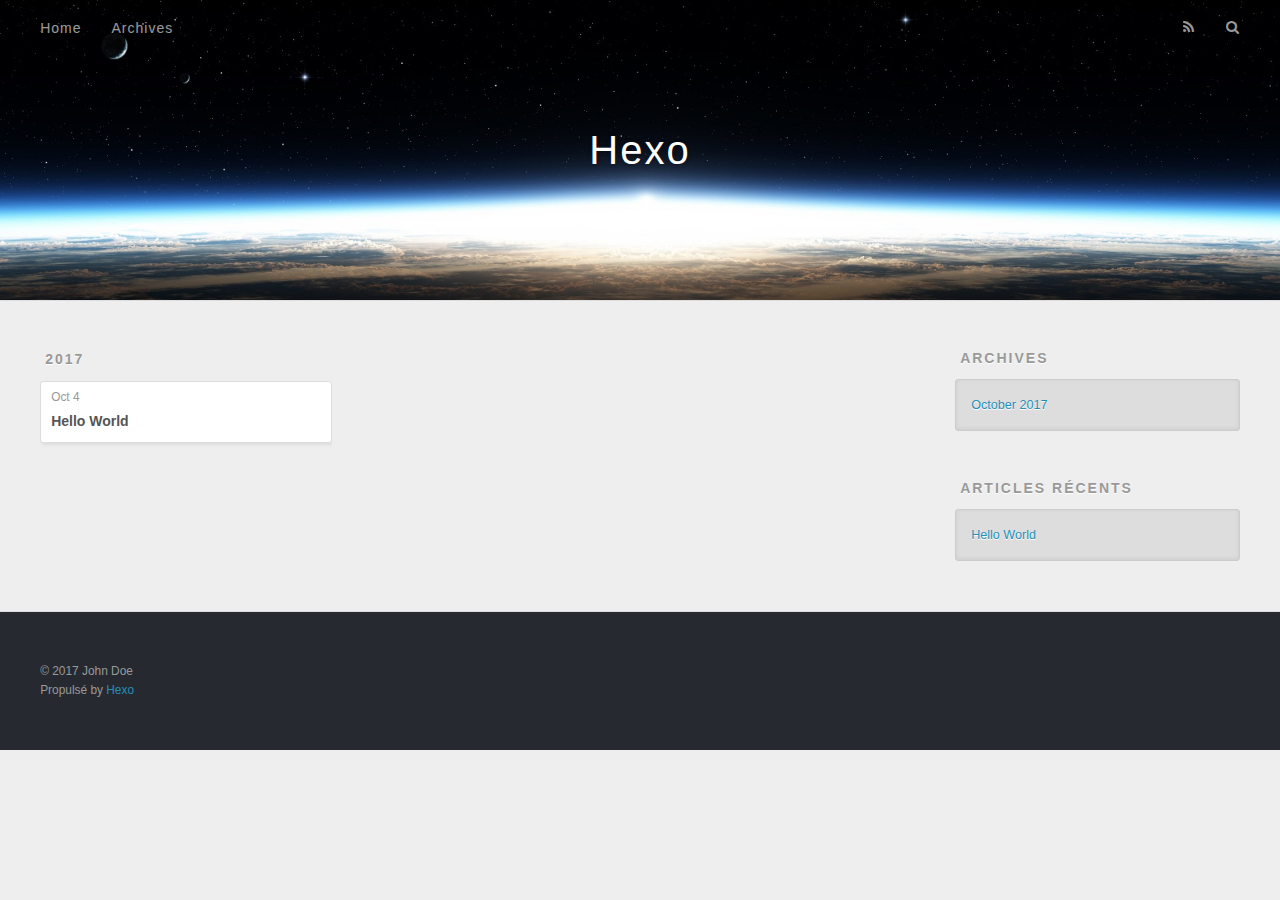
==== archives/index.html @ 3f0c0fae "Site updated: 2017-10-09 12:23:30" ====
<!DOCTYPE html>
<html>
<head>
  <meta charset="utf-8">
  
  <title>Archives | Hexo</title>
  <meta name="viewport" content="width=device-width, initial-scale=1, maximum-scale=1">
  <meta property="og:type" content="website">
<meta property="og:title" content="Hexo">
<meta property="og:url" content="http://yoursite.com/archives/index.html">
<meta property="og:site_name" content="Hexo">
<meta name="twitter:card" content="summary">
<meta name="twitter:title" content="Hexo">
  
    <link rel="alternate" href="/atom.xml" title="Hexo" type="application/atom+xml">
  
  
    <link rel="icon" href="/favicon.png">
  
  
    <link href="//fonts.googleapis.com/css?family=Source+Code+Pro" rel="stylesheet" type="text/css">
  
  <link rel="stylesheet" href="/css/style.css">
  

</head>

<body>
  <div id="container">
    <div id="wrap">
      <header id="header">
  <div id="banner"></div>
  <div id="header-outer" class="outer">
    <div id="header-title" class="inner">
      <h1 id="logo-wrap">
        <a href="/" id="logo">Hexo</a>
      </h1>
      
    </div>
    <div id="header-inner" class="inner">
      <nav id="main-nav">
        <a id="main-nav-toggle" class="nav-icon"></a>
        
          <a class="main-nav-link" href="/">Home</a>
        
          <a class="main-nav-link" href="/archives">Archives</a>
        
      </nav>
      <nav id="sub-nav">
        
          <a id="nav-rss-link" class="nav-icon" href="/atom.xml" title="Flux RSS"></a>
        
        <a id="nav-search-btn" class="nav-icon" title="Rechercher"></a>
      </nav>
      <div id="search-form-wrap">
        <form action="//google.com/search" method="get" accept-charset="UTF-8" class="search-form"><input type="search" name="q" class="search-form-input" placeholder="Search"><button type="submit" class="search-form-submit">&#xF002;</button><input type="hidden" name="sitesearch" value="http://yoursite.com"></form>
      </div>
    </div>
  </div>
</header>
      <div class="outer">
        <section id="main">
  
  
    
    
      
      
      <section class="archives-wrap">
        <div class="archive-year-wrap">
          <a href="/archives/2017" class="archive-year">2017</a>
        </div>
        <div class="archives">
    
    <article class="archive-article archive-type-post">
  <div class="archive-article-inner">
    <header class="archive-article-header">
      <a href="/2017/10/04/hello-world/" class="archive-article-date">
  <time datetime="2017-10-04T09:10:47.000Z" itemprop="datePublished">Oct 4</time>
</a>
      
  
    <h1 itemprop="name">
      <a class="archive-article-title" href="/2017/10/04/hello-world/">Hello World</a>
    </h1>
  

    </header>
  </div>
</article>
  
  
    </div></section>
  

</section>
        
          <aside id="sidebar">
  
    

  
    

  
    
  
    
  <div class="widget-wrap">
    <h3 class="widget-title">Archives</h3>
    <div class="widget">
      <ul class="archive-list"><li class="archive-list-item"><a class="archive-list-link" href="/archives/2017/10/">October 2017</a></li></ul>
    </div>
  </div>


  
    
  <div class="widget-wrap">
    <h3 class="widget-title">Articles récents</h3>
    <div class="widget">
      <ul>
        
          <li>
            <a href="/2017/10/04/hello-world/">Hello World</a>
          </li>
        
      </ul>
    </div>
  </div>

  
</aside>
        
      </div>
      <footer id="footer">
  
  <div class="outer">
    <div id="footer-info" class="inner">
      &copy; 2017 John Doe<br>
      Propulsé by <a href="http://hexo.io/" target="_blank">Hexo</a>
    </div>
  </div>
</footer>
    </div>
    <nav id="mobile-nav">
  
    <a href="/" class="mobile-nav-link">Home</a>
  
    <a href="/archives" class="mobile-nav-link">Archives</a>
  
</nav>
    

<script src="//ajax.googleapis.com/ajax/libs/jquery/2.0.3/jquery.min.js"></script>


  <link rel="stylesheet" href="/fancybox/jquery.fancybox.css">
  <script src="/fancybox/jquery.fancybox.pack.js"></script>


<script src="/js/script.js"></script>

  </div>
</body>
</html>
---- css/style.css ----
body {
  width: 100%;
}
body:before,
body:after {
  content: "";
  display: table;
}
body:after {
  clear: both;
}
html,
body,
div,
span,
applet,
object,
iframe,
h1,
h2,
h3,
h4,
h5,
h6,
p,
blockquote,
pre,
a,
abbr,
acronym,
address,
big,
cite,
code,
del,
dfn,
em,
img,
ins,
kbd,
q,
s,
samp,
small,
strike,
strong,
sub,
sup,
tt,
var,
dl,
dt,
dd,
ol,
ul,
li,
fieldset,
form,
label,
legend,
table,
caption,
tbody,
tfoot,
thead,
tr,
th,
td {
  margin: 0;
  padding: 0;
  border: 0;
  outline: 0;
  font-weight: inherit;
  font-style: inherit;
  font-family: inherit;
  font-size: 100%;
  vertical-align: baseline;
}
body {
  line-height: 1;
  color: #000;
  background: #fff;
}
ol,
ul {
  list-style: none;
}
table {
  border-collapse: separate;
  border-spacing: 0;
  vertical-align: middle;
}
caption,
th,
td {
  text-align: left;
  font-weight: normal;
  vertical-align: middle;
}
a img {
  border: none;
}
input,
button {
  margin: 0;
  padding: 0;
}
input::-moz-focus-inner,
button::-moz-focus-inner {
  border: 0;
  padding: 0;
}
@font-face {
  font-family: FontAwesome;
  font-style: normal;
  font-weight: normal;
  src: url("fonts/fontawesome-webfont.eot?v=#4.0.3");
  src: url("fonts/fontawesome-webfont.eot?#iefix&v=#4.0.3") format("embedded-opentype"), url("fonts/fontawesome-webfont.woff?v=#4.0.3") format("woff"), url("fonts/fontawesome-webfont.ttf?v=#4.0.3") format("truetype"), url("fonts/fontawesome-webfont.svg#fontawesomeregular?v=#4.0.3") format("svg");
}
html,
body,
#container {
  height: 100%;
}
body {
  background: #eee;
  font: 14px "Helvetica Neue", Helvetica, Arial, sans-serif;
  -webkit-text-size-adjust: 100%;
}
.outer {
  max-width: 1220px;
  margin: 0 auto;
  padding: 0 20px;
}
.outer:before,
.outer:after {
  content: "";
  display: table;
}
.outer:after {
  clear: both;
}
.inner {
  display: inline;
  float: left;
  width: 98.33333333333333%;
  margin: 0 0.833333333333333%;
}
.left,
.alignleft {
  float: left;
}
.right,
.alignright {
  float: right;
}
.clear {
  clear: both;
}
#container {
  position: relative;
}
.mobile-nav-on {
  overflow: hidden;
}
#wrap {
  height: 100%;
  width: 100%;
  position: absolute;
  top: 0;
  left: 0;
  -webkit-transition: 0.2s ease-out;
  -moz-transition: 0.2s ease-out;
  -ms-transition: 0.2s ease-out;
  transition: 0.2s ease-out;
  z-index: 1;
  background: #eee;
}
.mobile-nav-on #wrap {
  left: 280px;
}
@media screen and (min-width: 768px) {
  #main {
    display: inline;
    float: left;
    width: 73.33333333333333%;
    margin: 0 0.833333333333333%;
  }
}
.article-date,
.article-category-link,
.archive-year,
.widget-title {
  text-decoration: none;
  text-transform: uppercase;
  letter-spacing: 2px;
  color: #999;
  margin-bottom: 1em;
  margin-left: 5px;
  line-height: 1em;
  text-shadow: 0 1px #fff;
  font-weight: bold;
}
.article-inner,
.archive-article-inner {
  background: #fff;
  -webkit-box-shadow: 1px 2px 3px #ddd;
  box-shadow: 1px 2px 3px #ddd;
  border: 1px solid #ddd;
  border-radius: 3px;
}
.article-entry h1,
.widget h1 {
  font-size: 2em;
}
.article-entry h2,
.widget h2 {
  font-size: 1.5em;
}
.article-entry h3,
.widget h3 {
  font-size: 1.3em;
}
.article-entry h4,
.widget h4 {
  font-size: 1.2em;
}
.article-entry h5,
.widget h5 {
  font-size: 1em;
}
.article-entry h6,
.widget h6 {
  font-size: 1em;
  color: #999;
}
.article-entry hr,
.widget hr {
  border: 1px dashed #ddd;
}
.article-entry strong,
.widget strong {
  font-weight: bold;
}
.article-entry em,
.widget em,
.article-entry cite,
.widget cite {
  font-style: italic;
}
.article-entry sup,
.widget sup,
.article-entry sub,
.widget sub {
  font-size: 0.75em;
  line-height: 0;
  position: relative;
  vertical-align: baseline;
}
.article-entry sup,
.widget sup {
  top: -0.5em;
}
.article-entry sub,
.widget sub {
  bottom: -0.2em;
}
.article-entry small,
.widget small {
  font-size: 0.85em;
}
.article-entry acronym,
.widget acronym,
.article-entry abbr,
.widget abbr {
  border-bottom: 1px dotted;
}
.article-entry ul,
.widget ul,
.article-entry ol,
.widget ol,
.article-entry dl,
.widget dl {
  margin: 0 20px;
  line-height: 1.6em;
}
.article-entry ul ul,
.widget ul ul,
.article-entry ol ul,
.widget ol ul,
.article-entry ul ol,
.widget ul ol,
.article-entry ol ol,
.widget ol ol {
  margin-top: 0;
  margin-bottom: 0;
}
.article-entry ul,
.widget ul {
  list-style: disc;
}
.article-entry ol,
.widget ol {
  list-style: decimal;
}
.article-entry dt,
.widget dt {
  font-weight: bold;
}
#header {
  height: 300px;
  position: relative;
  border-bottom: 1px solid #ddd;
}
#header:before,
#header:after {
  content: "";
  position: absolute;
  left: 0;
  right: 0;
  height: 40px;
}
#header:before {
  top: 0;
  background: -webkit-linear-gradient(rgba(0,0,0,0.2), transparent);
  background: -moz-linear-gradient(rgba(0,0,0,0.2), transparent);
  background: -ms-linear-gradient(rgba(0,0,0,0.2), transparent);
  background: linear-gradient(rgba(0,0,0,0.2), transparent);
}
#header:after {
  bottom: 0;
  background: -webkit-linear-gradient(transparent, rgba(0,0,0,0.2));
  background: -moz-linear-gradient(transparent, rgba(0,0,0,0.2));
  background: -ms-linear-gradient(transparent, rgba(0,0,0,0.2));
  background: linear-gradient(transparent, rgba(0,0,0,0.2));
}
#header-outer {
  height: 100%;
  position: relative;
}
#header-inner {
  position: relative;
  overflow: hidden;
}
#banner {
  position: absolute;
  top: 0;
  left: 0;
  width: 100%;
  height: 100%;
  background: url("images/banner.jpg") center #000;
  -webkit-background-size: cover;
  -moz-background-size: cover;
  background-size: cover;
  z-index: -1;
}
#header-title {
  text-align: center;
  height: 40px;
  position: absolute;
  top: 50%;
  left: 0;
  margin-top: -20px;
}
#logo,
#subtitle {
  text-decoration: none;
  color: #fff;
  font-weight: 300;
  text-shadow: 0 1px 4px rgba(0,0,0,0.3);
}
#logo {
  font-size: 40px;
  line-height: 40px;
  letter-spacing: 2px;
}
#subtitle {
  font-size: 16px;
  line-height: 16px;
  letter-spacing: 1px;
}
#subtitle-wrap {
  margin-top: 16px;
}
#main-nav {
  float: left;
  margin-left: -15px;
}
.nav-icon,
.main-nav-link {
  float: left;
  color: #fff;
  opacity: 0.6;
  text-decoration: none;
  text-shadow: 0 1px rgba(0,0,0,0.2);
  -webkit-transition: opacity 0.2s;
  -moz-transition: opacity 0.2s;
  -ms-transition: opacity 0.2s;
  transition: opacity 0.2s;
  display: block;
  padding: 20px 15px;
}
.nav-icon:hover,
.main-nav-link:hover {
  opacity: 1;
}
.nav-icon {
  font-family: FontAwesome;
  text-align: center;
  font-size: 14px;
  width: 14px;
  height: 14px;
  padding: 20px 15px;
  position: relative;
  cursor: pointer;
}
.main-nav-link {
  font-weight: 300;
  letter-spacing: 1px;
}
@media screen and (max-width: 479px) {
  .main-nav-link {
    display: none;
  }
}
#main-nav-toggle {
  display: none;
}
#main-nav-toggle:before {
  content: "\f0c9";
}
@media screen and (max-width: 479px) {
  #main-nav-toggle {
    display: block;
  }
}
#sub-nav {
  float: right;
  margin-right: -15px;
}
#nav-rss-link:before {
  content: "\f09e";
}
#nav-search-btn:before {
  content: "\f002";
}
#search-form-wrap {
  position: absolute;
  top: 15px;
  width: 150px;
  height: 30px;
  right: -150px;
  opacity: 0;
  -webkit-transition: 0.2s ease-out;
  -moz-transition: 0.2s ease-out;
  -ms-transition: 0.2s ease-out;
  transition: 0.2s ease-out;
}
#search-form-wrap.on {
  opacity: 1;
  right: 0;
}
@media screen and (max-width: 479px) {
  #search-form-wrap {
    width: 100%;
    right: -100%;
  }
}
.search-form {
  position: absolute;
  top: 0;
  left: 0;
  right: 0;
  background: #fff;
  padding: 5px 15px;
  border-radius: 15px;
  -webkit-box-shadow: 0 0 10px rgba(0,0,0,0.3);
  box-shadow: 0 0 10px rgba(0,0,0,0.3);
}
.search-form-input {
  border: none;
  background: none;
  color: #555;
  width: 100%;
  font: 13px "Helvetica Neue", Helvetica, Arial, sans-serif;
  outline: none;
}
.search-form-input::-webkit-search-results-decoration,
.search-form-input::-webkit-search-cancel-button {
  -webkit-appearance: none;
}
.search-form-submit {
  position: absolute;
  top: 50%;
  right: 10px;
  margin-top: -7px;
  font: 13px FontAwesome;
  border: none;
  background: none;
  color: #bbb;
  cursor: pointer;
}
.search-form-submit:hover,
.search-form-submit:focus {
  color: #777;
}
.article {
  margin: 50px 0;
}
.article-inner {
  overflow: hidden;
}
.article-meta:before,
.article-meta:after {
  content: "";
  display: table;
}
.article-meta:after {
  clear: both;
}
.article-date {
  float: left;
}
.article-category {
  float: left;
  line-height: 1em;
  color: #ccc;
  text-shadow: 0 1px #fff;
  margin-left: 8px;
}
.article-category:before {
  content: "\2022";
}
.article-category-link {
  margin: 0 12px 1em;
}
.article-header {
  padding: 20px 20px 0;
}
.article-title {
  text-decoration: none;
  font-size: 2em;
  font-weight: bold;
  color: #555;
  line-height: 1.1em;
  -webkit-transition: color 0.2s;
  -moz-transition: color 0.2s;
  -ms-transition: color 0.2s;
  transition: color 0.2s;
}
a.article-title:hover {
  color: #258fb8;
}
.article-entry {
  color: #555;
  padding: 0 20px;
}
.article-entry:before,
.article-entry:after {
  content: "";
  display: table;
}
.article-entry:after {
  clear: both;
}
.article-entry p,
.article-entry table {
  line-height: 1.6em;
  margin: 1.6em 0;
}
.article-entry h1,
.article-entry h2,
.article-entry h3,
.article-entry h4,
.article-entry h5,
.article-entry h6 {
  font-weight: bold;
}
.article-entry h1,
.article-entry h2,
.article-entry h3,
.article-entry h4,
.article-entry h5,
.article-entry h6 {
  line-height: 1.1em;
  margin: 1.1em 0;
}
.article-entry a {
  color: #258fb8;
  text-decoration: none;
}
.article-entry a:hover {
  text-decoration: underline;
}
.article-entry ul,
.article-entry ol,
.article-entry dl {
  margin-top: 1.6em;
  margin-bottom: 1.6em;
}
.article-entry img,
.article-entry video {
  max-width: 100%;
  height: auto;
  display: block;
  margin: auto;
}
.article-entry iframe {
  border: none;
}
.article-entry table {
  width: 100%;
  border-collapse: collapse;
  border-spacing: 0;
}
.article-entry th {
  font-weight: bold;
  border-bottom: 3px solid #ddd;
  padding-bottom: 0.5em;
}
.article-entry td {
  border-bottom: 1px solid #ddd;
  padding: 10px 0;
}
.article-entry blockquote {
  font-family: Georgia, "Times New Roman", serif;
  font-size: 1.4em;
  margin: 1.6em 20px;
  text-align: center;
}
.article-entry blockquote footer {
  font-size: 14px;
  margin: 1.6em 0;
  font-family: "Helvetica Neue", Helvetica, Arial, sans-serif;
}
.article-entry blockquote footer cite:before {
  content: "—";
  padding: 0 0.5em;
}
.article-entry .pullquote {
  text-align: left;
  width: 45%;
  margin: 0;
}
.article-entry .pullquote.left {
  margin-left: 0.5em;
  margin-right: 1em;
}
.article-entry .pullquote.right {
  margin-right: 0.5em;
  margin-left: 1em;
}
.article-entry .caption {
  color: #999;
  display: block;
  font-size: 0.9em;
  margin-top: 0.5em;
  position: relative;
  text-align: center;
}
.article-entry .video-container {
  position: relative;
  padding-top: 56.25%;
  height: 0;
  overflow: hidden;
}
.article-entry .video-container iframe,
.article-entry .video-container object,
.article-entry .video-container embed {
  position: absolute;
  top: 0;
  left: 0;
  width: 100%;
  height: 100%;
  margin-top: 0;
}
.article-more-link a {
  display: inline-block;
  line-height: 1em;
  padding: 6px 15px;
  border-radius: 15px;
  background: #eee;
  color: #999;
  text-shadow: 0 1px #fff;
  text-decoration: none;
}
.article-more-link a:hover {
  background: #258fb8;
  color: #fff;
  text-decoration: none;
  text-shadow: 0 1px #1e7293;
}
.article-footer {
  font-size: 0.85em;
  line-height: 1.6em;
  border-top: 1px solid #ddd;
  padding-top: 1.6em;
  margin: 0 20px 20px;
}
.article-footer:before,
.article-footer:after {
  content: "";
  display: table;
}
.article-footer:after {
  clear: both;
}
.article-footer a {
  color: #999;
  text-decoration: none;
}
.article-footer a:hover {
  color: #555;
}
.article-tag-list-item {
  float: left;
  margin-right: 10px;
}
.article-tag-list-link:before {
  content: "#";
}
.article-comment-link {
  float: right;
}
.article-comment-link:before {
  content: "\f075";
  font-family: FontAwesome;
  padding-right: 8px;
}
.article-share-link {
  cursor: pointer;
  float: right;
  margin-left: 20px;
}
.article-share-link:before {
  content: "\f064";
  font-family: FontAwesome;
  padding-right: 6px;
}
#article-nav {
  position: relative;
}
#article-nav:before,
#article-nav:after {
  content: "";
  display: table;
}
#article-nav:after {
  clear: both;
}
@media screen and (min-width: 768px) {
  #article-nav {
    margin: 50px 0;
  }
  #article-nav:before {
    width: 8px;
    height: 8px;
    position: absolute;
    top: 50%;
    left: 50%;
    margin-top: -4px;
    margin-left: -4px;
    content: "";
    border-radius: 50%;
    background: #ddd;
    -webkit-box-shadow: 0 1px 2px #fff;
    box-shadow: 0 1px 2px #fff;
  }
}
.article-nav-link-wrap {
  text-decoration: none;
  text-shadow: 0 1px #fff;
  color: #999;
  -webkit-box-sizing: border-box;
  -moz-box-sizing: border-box;
  box-sizing: border-box;
  margin-top: 50px;
  text-align: center;
  display: block;
}
.article-nav-link-wrap:hover {
  color: #555;
}
@media screen and (min-width: 768px) {
  .article-nav-link-wrap {
    width: 50%;
    margin-top: 0;
  }
}
@media screen and (min-width: 768px) {
  #article-nav-newer {
    float: left;
    text-align: right;
    padding-right: 20px;
  }
}
@media screen and (min-width: 768px) {
  #article-nav-older {
    float: right;
    text-align: left;
    padding-left: 20px;
  }
}
.article-nav-caption {
  text-transform: uppercase;
  letter-spacing: 2px;
  color: #ddd;
  line-height: 1em;
  font-weight: bold;
}
#article-nav-newer .article-nav-caption {
  margin-right: -2px;
}
.article-nav-title {
  font-size: 0.85em;
  line-height: 1.6em;
  margin-top: 0.5em;
}
.article-share-box {
  position: absolute;
  display: none;
  background: #fff;
  -webkit-box-shadow: 1px 2px 10px rgba(0,0,0,0.2);
  box-shadow: 1px 2px 10px rgba(0,0,0,0.2);
  border-radius: 3px;
  margin-left: -145px;
  overflow: hidden;
  z-index: 1;
}
.article-share-box.on {
  display: block;
}
.article-share-input {
  width: 100%;
  background: none;
  -webkit-box-sizing: border-box;
  -moz-box-sizing: border-box;
  box-sizing: border-box;
  font: 14px "Helvetica Neue", Helvetica, Arial, sans-serif;
  padding: 0 15px;
  color: #555;
  outline: none;
  border: 1px solid #ddd;
  border-radius: 3px 3px 0 0;
  height: 36px;
  line-height: 36px;
}
.article-share-links {
  background: #eee;
}
.article-share-links:before,
.article-share-links:after {
  content: "";
  display: table;
}
.article-share-links:after {
  clear: both;
}
.article-share-twitter,
.article-share-facebook,
.article-share-pinterest,
.article-share-google {
  width: 50px;
  height: 36px;
  display: block;
  float: left;
  position: relative;
  color: #999;
  text-shadow: 0 1px #fff;
}
.article-share-twitter:before,
.article-share-facebook:before,
.article-share-pinterest:before,
.article-share-google:before {
  font-size: 20px;
  font-family: FontAwesome;
  width: 20px;
  height: 20px;
  position: absolute;
  top: 50%;
  left: 50%;
  margin-top: -10px;
  margin-left: -10px;
  text-align: center;
}
.article-share-twitter:hover,
.article-share-facebook:hover,
.article-share-pinterest:hover,
.article-share-google:hover {
  color: #fff;
}
.article-share-twitter:before {
  content: "\f099";
}
.article-share-twitter:hover {
  background: #00aced;
  text-shadow: 0 1px #008abe;
}
.article-share-facebook:before {
  content: "\f09a";
}
.article-share-facebook:hover {
  background: #3b5998;
  text-shadow: 0 1px #2f477a;
}
.article-share-pinterest:before {
  content: "\f0d2";
}
.article-share-pinterest:hover {
  background: #cb2027;
  text-shadow: 0 1px #a21a1f;
}
.article-share-google:before {
  content: "\f0d5";
}
.article-share-google:hover {
  background: #dd4b39;
  text-shadow: 0 1px #be3221;
}
.article-gallery {
  background: #000;
  position: relative;
}
.article-gallery-photos {
  position: relative;
  overflow: hidden;
}
.article-gallery-img {
  display: none;
  max-width: 100%;
}
.article-gallery-img:first-child {
  display: block;
}
.article-gallery-img.loaded {
  position: absolute;
  display: block;
}
.article-gallery-img img {
  display: block;
  max-width: 100%;
  margin: 0 auto;
}
#comments {
  background: #fff;
  -webkit-box-shadow: 1px 2px 3px #ddd;
  box-shadow: 1px 2px 3px #ddd;
  padding: 20px;
  border: 1px solid #ddd;
  border-radius: 3px;
  margin: 50px 0;
}
#comments a {
  color: #258fb8;
}
.archives-wrap {
  margin: 50px 0;
}
.archives:before,
.archives:after {
  content: "";
  display: table;
}
.archives:after {
  clear: both;
}
.archive-year-wrap {
  margin-bottom: 1em;
}
.archives {
  -webkit-column-gap: 10px;
  -moz-column-gap: 10px;
  column-gap: 10px;
}
@media screen and (min-width: 480px) and (max-width: 767px) {
  .archives {
    -webkit-column-count: 2;
    -moz-column-count: 2;
    column-count: 2;
  }
}
@media screen and (min-width: 768px) {
  .archives {
    -webkit-column-count: 3;
    -moz-column-count: 3;
    column-count: 3;
  }
}
.archive-article {
  -webkit-column-break-inside: avoid;
  page-break-inside: avoid;
  overflow: hidden;
  break-inside: avoid-column;
}
.archive-article-inner {
  padding: 10px;
  margin-bottom: 15px;
}
.archive-article-title {
  text-decoration: none;
  font-weight: bold;
  color: #555;
  -webkit-transition: color 0.2s;
  -moz-transition: color 0.2s;
  -ms-transition: color 0.2s;
  transition: color 0.2s;
  line-height: 1.6em;
}
.archive-article-title:hover {
  color: #258fb8;
}
.archive-article-footer {
  margin-top: 1em;
}
.archive-article-date {
  color: #999;
  text-decoration: none;
  font-size: 0.85em;
  line-height: 1em;
  margin-bottom: 0.5em;
  display: block;
}
#page-nav {
  margin: 50px auto;
  background: #fff;
  -webkit-box-shadow: 1px 2px 3px #ddd;
  box-shadow: 1px 2px 3px #ddd;
  border: 1px solid #ddd;
  border-radius: 3px;
  text-align: center;
  color: #999;
  overflow: hidden;
}
#page-nav:before,
#page-nav:after {
  content: "";
  display: table;
}
#page-nav:after {
  clear: both;
}
#page-nav a,
#page-nav span {
  padding: 10px 20px;
  line-height: 1;
  height: 2ex;
}
#page-nav a {
  color: #999;
  text-decoration: none;
}
#page-nav a:hover {
  background: #999;
  color: #fff;
}
#page-nav .prev {
  float: left;
}
#page-nav .next {
  float: right;
}
#page-nav .page-number {
  display: inline-block;
}
@media screen and (max-width: 479px) {
  #page-nav .page-number {
    display: none;
  }
}
#page-nav .current {
  color: #555;
  font-weight: bold;
}
#page-nav .space {
  color: #ddd;
}
#footer {
  background: #262a30;
  padding: 50px 0;
  border-top: 1px solid #ddd;
  color: #999;
}
#footer a {
  color: #258fb8;
  text-decoration: none;
}
#footer a:hover {
  text-decoration: underline;
}
#footer-info {
  line-height: 1.6em;
  font-size: 0.85em;
}
.article-entry pre,
.article-entry .highlight {
  background: #2d2d2d;
  margin: 0 -20px;
  padding: 15px 20px;
  border-style: solid;
  border-color: #ddd;
  border-width: 1px 0;
  overflow: auto;
  color: #ccc;
  line-height: 22.400000000000002px;
}
.article-entry .highlight .gutter pre,
.article-entry .gist .gist-file .gist-data .line-numbers {
  color: #666;
  font-size: 0.85em;
}
.article-entry pre,
.article-entry code {
  font-family: "Source Code Pro", Consolas, Monaco, Menlo, Consolas, monospace;
}
.article-entry code {
  background: #eee;
  text-shadow: 0 1px #fff;
  padding: 0 0.3em;
}
.article-entry pre code {
  background: none;
  text-shadow: none;
  padding: 0;
}
.article-entry .highlight pre {
  border: none;
  margin: 0;
  padding: 0;
}
.article-entry .highlight table {
  margin: 0;
  width: auto;
}
.article-entry .highlight td {
  border: none;
  padding: 0;
}
.article-entry .highlight figcaption {
  font-size: 0.85em;
  color: #999;
  line-height: 1em;
  margin-bottom: 1em;
}
.article-entry .highlight figcaption:before,
.article-entry .highlight figcaption:after {
  content: "";
  display: table;
}
.article-entry .highlight figcaption:after {
  clear: both;
}
.article-entry .highlight figcaption a {
  float: right;
}
.article-entry .highlight .gutter pre {
  text-align: right;
  padding-right: 20px;
}
.article-entry .highlight .line {
  height: 22.400000000000002px;
}
.article-entry .highlight .line.marked {
  background: #515151;
}
.article-entry .gist {
  margin: 0 -20px;
  border-style: solid;
  border-color: #ddd;
  border-width: 1px 0;
  background: #2d2d2d;
  padding: 15px 20px 15px 0;
}
.article-entry .gist .gist-file {
  border: none;
  font-family: "Source Code Pro", Consolas, Monaco, Menlo, Consolas, monospace;
  margin: 0;
}
.article-entry .gist .gist-file .gist-data {
  background: none;
  border: none;
}
.article-entry .gist .gist-file .gist-data .line-numbers {
  background: none;
  border: none;
  padding: 0 20px 0 0;
}
.article-entry .gist .gist-file .gist-data .line-data {
  padding: 0 !important;
}
.article-entry .gist .gist-file .highlight {
  margin: 0;
  padding: 0;
  border: none;
}
.article-entry .gist .gist-file .gist-meta {
  background: #2d2d2d;
  color: #999;
  font: 0.85em "Helvetica Neue", Helvetica, Arial, sans-serif;
  text-shadow: 0 0;
  padding: 0;
  margin-top: 1em;
  margin-left: 20px;
}
.article-entry .gist .gist-file .gist-meta a {
  color: #258fb8;
  font-weight: normal;
}
.article-entry .gist .gist-file .gist-meta a:hover {
  text-decoration: underline;
}
pre .comment,
pre .title {
  color: #999;
}
pre .variable,
pre .attribute,
pre .tag,
pre .regexp,
pre .ruby .constant,
pre .xml .tag .title,
pre .xml .pi,
pre .xml .doctype,
pre .html .doctype,
pre .css .id,
pre .css .class,
pre .css .pseudo {
  color: #f2777a;
}
pre .number,
pre .preprocessor,
pre .built_in,
pre .literal,
pre .params,
pre .constant {
  color: #f99157;
}
pre .class,
pre .ruby .class .title,
pre .css .rules .attribute {
  color: #9c9;
}
pre .string,
pre .value,
pre .inheritance,
pre .header,
pre .ruby .symbol,
pre .xml .cdata {
  color: #9c9;
}
pre .css .hexcolor {
  color: #6cc;
}
pre .function,
pre .python .decorator,
pre .python .title,
pre .ruby .function .title,
pre .ruby .title .keyword,
pre .perl .sub,
pre .javascript .title,
pre .coffeescript .title {
  color: #69c;
}
pre .keyword,
pre .javascript .function {
  color: #c9c;
}
@media screen and (max-width: 479px) {
  #mobile-nav {
    position: absolute;
    top: 0;
    left: 0;
    width: 280px;
    height: 100%;
    background: #191919;
    border-right: 1px solid #fff;
  }
}
@media screen and (max-width: 479px) {
  .mobile-nav-link {
    display: block;
    color: #999;
    text-decoration: none;
    padding: 15px 20px;
    font-weight: bold;
  }
  .mobile-nav-link:hover {
    color: #fff;
  }
}
@media screen and (min-width: 768px) {
  #sidebar {
    display: inline;
    float: left;
    width: 23.333333333333332%;
    margin: 0 0.833333333333333%;
  }
}
.widget-wrap {
  margin: 50px 0;
}
.widget {
  color: #777;
  text-shadow: 0 1px #fff;
  background: #ddd;
  -webkit-box-shadow: 0 -1px 4px #ccc inset;
  box-shadow: 0 -1px 4px #ccc inset;
  border: 1px solid #ccc;
  padding: 15px;
  border-radius: 3px;
}
.widget a {
  color: #258fb8;
  text-decoration: none;
}
.widget a:hover {
  text-decoration: underline;
}
.widget ul ul,
.widget ol ul,
.widget dl ul,
.widget ul ol,
.widget ol ol,
.widget dl ol,
.widget ul dl,
.widget ol dl,
.widget dl dl {
  margin-left: 15px;
  list-style: disc;
}
.widget {
  line-height: 1.6em;
  word-wrap: break-word;
  font-size: 0.9em;
}
.widget ul,
.widget ol {
  list-style: none;
  margin: 0;
}
.widget ul ul,
.widget ol ul,
.widget ul ol,
.widget ol ol {
  margin: 0 20px;
}
.widget ul ul,
.widget ol ul {
  list-style: disc;
}
.widget ul ol,
.widget ol ol {
  list-style: decimal;
}
.category-list-count,
.tag-list-count,
.archive-list-count {
  padding-left: 5px;
  color: #999;
  font-size: 0.85em;
}
.category-list-count:before,
.tag-list-count:before,
.archive-list-count:before {
  content: "(";
}
.category-list-count:after,
.tag-list-count:after,
.archive-list-count:after {
  content: ")";
}
.tagcloud a {
  margin-right: 5px;
  display: inline-block;
}
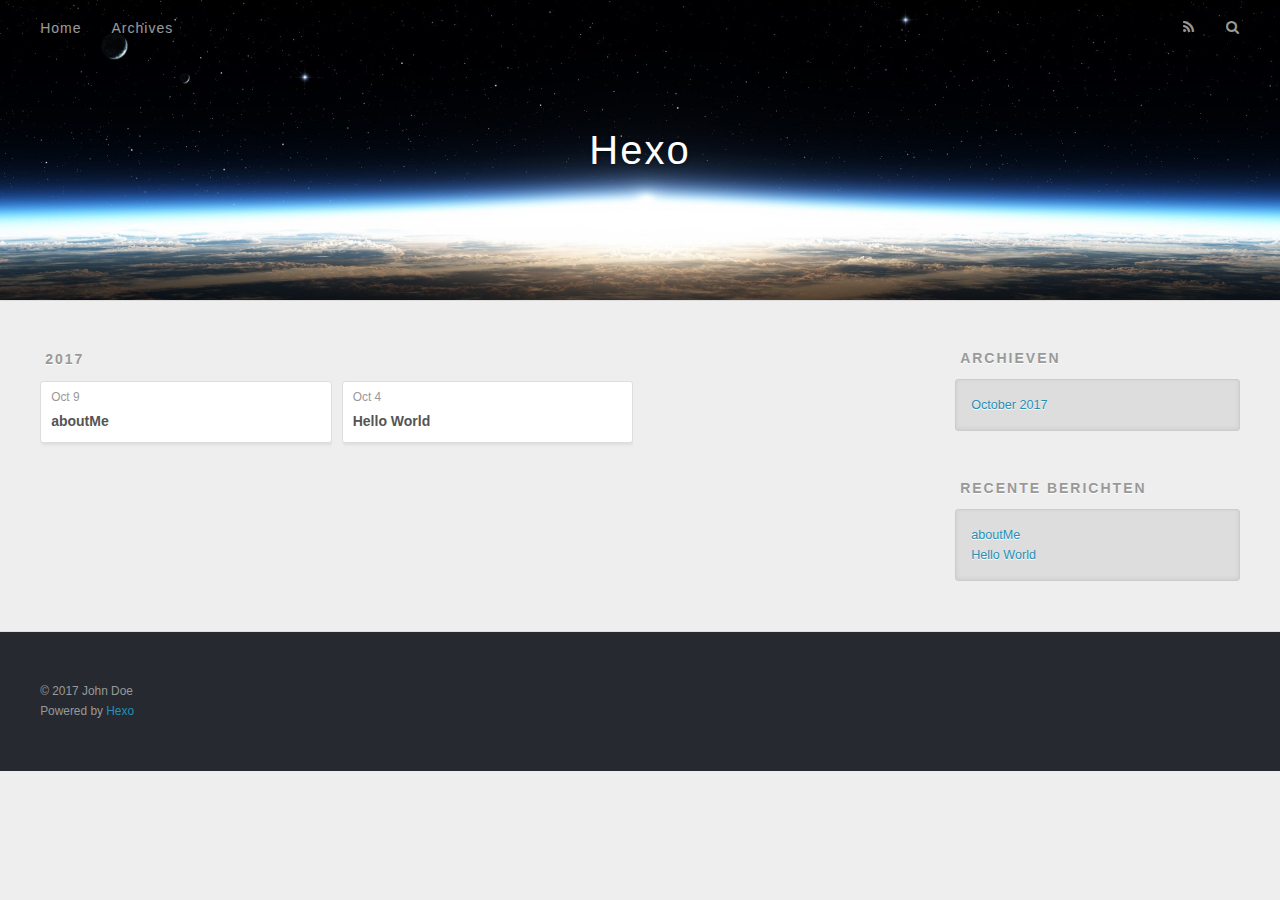
==== commit e96606db: "Site updated: 2017-10-09 12:29:00" ====
--- a/archives/index.html
+++ b/archives/index.html
@@ -3,7 +3,7 @@
 <head>
   <meta charset="utf-8">
   
-  <title>Archives | Hexo</title>
+  <title>Archieven | Hexo</title>
   <meta name="viewport" content="width=device-width, initial-scale=1, maximum-scale=1">
   <meta property="og:type" content="website">
 <meta property="og:title" content="Hexo">
@@ -48,9 +48,9 @@
       </nav>
       <nav id="sub-nav">
         
-          <a id="nav-rss-link" class="nav-icon" href="/atom.xml" title="Flux RSS"></a>
+          <a id="nav-rss-link" class="nav-icon" href="/atom.xml" title="RSS Feed"></a>
         
-        <a id="nav-search-btn" class="nav-icon" title="Rechercher"></a>
+        <a id="nav-search-btn" class="nav-icon" title="Zoeken"></a>
       </nav>
       <div id="search-form-wrap">
         <form action="//google.com/search" method="get" accept-charset="UTF-8" class="search-form"><input type="search" name="q" class="search-form-input" placeholder="Search"><button type="submit" class="search-form-submit">&#xF002;</button><input type="hidden" name="sitesearch" value="http://yoursite.com"></form>
@@ -71,6 +71,25 @@
           <a href="/archives/2017" class="archive-year">2017</a>
         </div>
         <div class="archives">
+    
+    <article class="archive-article archive-type-post">
+  <div class="archive-article-inner">
+    <header class="archive-article-header">
+      <a href="/2017/10/09/aboutMe/" class="archive-article-date">
+  <time datetime="2017-10-09T04:27:59.000Z" itemprop="datePublished">Oct 9</time>
+</a>
+      
+  
+    <h1 itemprop="name">
+      <a class="archive-article-title" href="/2017/10/09/aboutMe/">aboutMe</a>
+    </h1>
+  
+
+    </header>
+  </div>
+</article>
+  
+    
     
     <article class="archive-article archive-type-post">
   <div class="archive-article-inner">
@@ -107,7 +126,7 @@
   
     
   <div class="widget-wrap">
-    <h3 class="widget-title">Archives</h3>
+    <h3 class="widget-title">Archieven</h3>
     <div class="widget">
       <ul class="archive-list"><li class="archive-list-item"><a class="archive-list-link" href="/archives/2017/10/">October 2017</a></li></ul>
     </div>
@@ -117,9 +136,13 @@
   
     
   <div class="widget-wrap">
-    <h3 class="widget-title">Articles récents</h3>
+    <h3 class="widget-title">Recente berichten</h3>
     <div class="widget">
       <ul>
+        
+          <li>
+            <a href="/2017/10/09/aboutMe/">aboutMe</a>
+          </li>
         
           <li>
             <a href="/2017/10/04/hello-world/">Hello World</a>
@@ -138,7 +161,7 @@
   <div class="outer">
     <div id="footer-info" class="inner">
       &copy; 2017 John Doe<br>
-      Propulsé by <a href="http://hexo.io/" target="_blank">Hexo</a>
+      Powered by <a href="http://hexo.io/" target="_blank">Hexo</a>
     </div>
   </div>
 </footer>
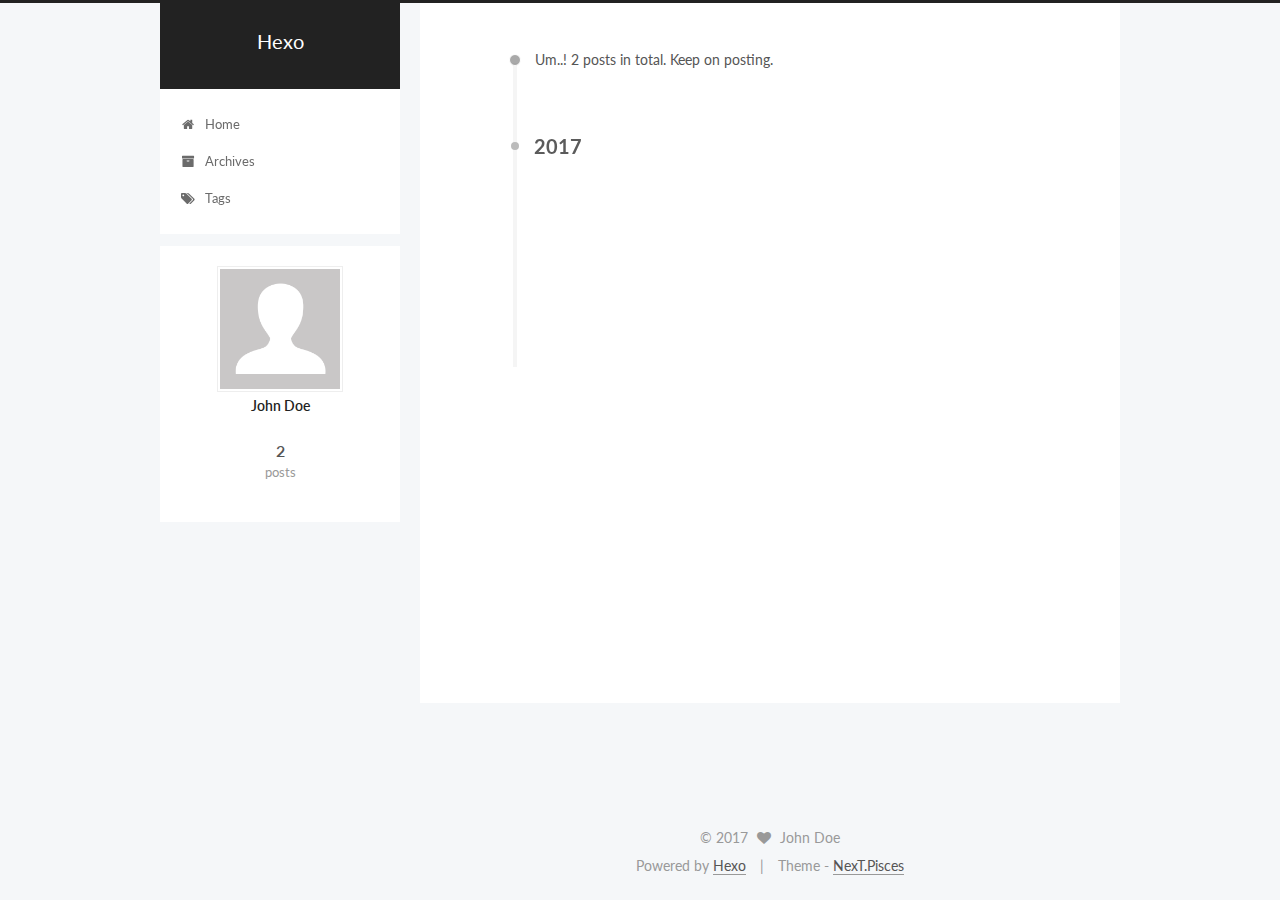
==== commit 121763b7: "Site updated: 2017-10-11 22:08:03" ====
--- a/archives/index.html
+++ b/archives/index.html
@@ -1,189 +1,603 @@
 <!DOCTYPE html>
-<html>
+
+
+
+  
+
+
+<html class="theme-next pisces use-motion" lang="">
 <head>
-  <meta charset="utf-8">
-  
-  <title>Archieven | Hexo</title>
-  <meta name="viewport" content="width=device-width, initial-scale=1, maximum-scale=1">
-  <meta property="og:type" content="website">
+  <meta charset="UTF-8"/>
+<meta http-equiv="X-UA-Compatible" content="IE=edge" />
+<meta name="viewport" content="width=device-width, initial-scale=1, maximum-scale=1"/>
+<meta name="theme-color" content="#222">
+
+
+
+
+
+
+
+
+
+<meta http-equiv="Cache-Control" content="no-transform" />
+<meta http-equiv="Cache-Control" content="no-siteapp" />
+
+
+
+
+
+
+
+
+
+
+
+
+
+
+
+  
+  
+  <link href="/lib/fancybox/source/jquery.fancybox.css?v=2.1.5" rel="stylesheet" type="text/css" />
+
+
+
+
+  
+  
+  
+  
+
+  
+    
+    
+  
+
+  
+
+  
+
+  
+
+  
+
+  
+    
+    
+    <link href="//fonts.googleapis.com/css?family=Lato:300,300italic,400,400italic,700,700italic&subset=latin,latin-ext" rel="stylesheet" type="text/css">
+  
+
+
+
+
+
+
+<link href="/lib/font-awesome/css/font-awesome.min.css?v=4.6.2" rel="stylesheet" type="text/css" />
+
+<link href="/css/main.css?v=5.1.2" rel="stylesheet" type="text/css" />
+
+
+  <meta name="keywords" content="Hexo, NexT" />
+
+
+
+
+
+
+
+
+  <link rel="shortcut icon" type="image/x-icon" href="/favicon.ico?v=5.1.2" />
+
+
+
+
+
+
+<meta property="og:type" content="website">
 <meta property="og:title" content="Hexo">
 <meta property="og:url" content="http://yoursite.com/archives/index.html">
 <meta property="og:site_name" content="Hexo">
 <meta name="twitter:card" content="summary">
 <meta name="twitter:title" content="Hexo">
-  
-    <link rel="alternate" href="/atom.xml" title="Hexo" type="application/atom+xml">
-  
-  
-    <link rel="icon" href="/favicon.png">
-  
-  
-    <link href="//fonts.googleapis.com/css?family=Source+Code+Pro" rel="stylesheet" type="text/css">
-  
-  <link rel="stylesheet" href="/css/style.css">
-  
+
+
+
+<script type="text/javascript" id="hexo.configurations">
+  var NexT = window.NexT || {};
+  var CONFIG = {
+    root: '/',
+    scheme: 'Pisces',
+    sidebar: {"position":"left","display":"post","offset":12,"offset_float":12,"b2t":false,"scrollpercent":false,"onmobile":false},
+    fancybox: true,
+    tabs: true,
+    motion: true,
+    duoshuo: {
+      userId: '0',
+      author: 'Author'
+    },
+    algolia: {
+      applicationID: '',
+      apiKey: '',
+      indexName: '',
+      hits: {"per_page":10},
+      labels: {"input_placeholder":"Search for Posts","hits_empty":"We didn't find any results for the search: ${query}","hits_stats":"${hits} results found in ${time} ms"}
+    }
+  };
+</script>
+
+
+
+  <link rel="canonical" href="http://yoursite.com/archives/"/>
+
+
+
+
+
+  <title>Archive | Hexo</title>
+  
+
+
+
+
+
+
+
+
+
+
+
+
+
 
 </head>
 
-<body>
-  <div id="container">
-    <div id="wrap">
-      <header id="header">
-  <div id="banner"></div>
-  <div id="header-outer" class="outer">
-    <div id="header-title" class="inner">
-      <h1 id="logo-wrap">
-        <a href="/" id="logo">Hexo</a>
-      </h1>
-      
+<body itemscope itemtype="http://schema.org/WebPage" lang="">
+
+  
+  
+    
+  
+
+  <div class="container sidebar-position-left  page-archive  ">
+    <div class="headband"></div>
+
+    <header id="header" class="header" itemscope itemtype="http://schema.org/WPHeader">
+      <div class="header-inner"><div class="site-brand-wrapper">
+  <div class="site-meta ">
+    
+
+    <div class="custom-logo-site-title">
+      <a href="/"  class="brand" rel="start">
+        <span class="logo-line-before"><i></i></span>
+        <span class="site-title">Hexo</span>
+        <span class="logo-line-after"><i></i></span>
+      </a>
     </div>
-    <div id="header-inner" class="inner">
-      <nav id="main-nav">
-        <a id="main-nav-toggle" class="nav-icon"></a>
-        
-          <a class="main-nav-link" href="/">Home</a>
-        
-          <a class="main-nav-link" href="/archives">Archives</a>
-        
-      </nav>
-      <nav id="sub-nav">
-        
-          <a id="nav-rss-link" class="nav-icon" href="/atom.xml" title="RSS Feed"></a>
-        
-        <a id="nav-search-btn" class="nav-icon" title="Zoeken"></a>
-      </nav>
-      <div id="search-form-wrap">
-        <form action="//google.com/search" method="get" accept-charset="UTF-8" class="search-form"><input type="search" name="q" class="search-form-input" placeholder="Search"><button type="submit" class="search-form-submit">&#xF002;</button><input type="hidden" name="sitesearch" value="http://yoursite.com"></form>
+      
+        <p class="site-subtitle"></p>
+      
+  </div>
+
+  <div class="site-nav-toggle">
+    <button>
+      <span class="btn-bar"></span>
+      <span class="btn-bar"></span>
+      <span class="btn-bar"></span>
+    </button>
+  </div>
+</div>
+
+<nav class="site-nav">
+  
+
+  
+    <ul id="menu" class="menu">
+      
+        
+        <li class="menu-item menu-item-home">
+          <a href="/" rel="section">
+            
+              <i class="menu-item-icon fa fa-fw fa-home"></i> <br />
+            
+            Home
+          </a>
+        </li>
+      
+        
+        <li class="menu-item menu-item-archives">
+          <a href="/archives/" rel="section">
+            
+              <i class="menu-item-icon fa fa-fw fa-archive"></i> <br />
+            
+            Archives
+          </a>
+        </li>
+      
+        
+        <li class="menu-item menu-item-tags">
+          <a href="/tags/" rel="section">
+            
+              <i class="menu-item-icon fa fa-fw fa-tags"></i> <br />
+            
+            Tags
+          </a>
+        </li>
+      
+
+      
+    </ul>
+  
+
+  
+</nav>
+
+
+
+ </div>
+    </header>
+
+    <main id="main" class="main">
+      <div class="main-inner">
+        <div class="content-wrap">
+          <div id="content" class="content">
+            
+
+  
+  
+  
+  <div class="post-block archive">
+    <div id="posts" class="posts-collapse">
+      <span class="archive-move-on"></span>
+
+      <span class="archive-page-counter">
+        
+        
+        
+          
+        
+        Um..! 2 posts in total. Keep on posting.
+      </span>
+
+      
+
+        
+        
+        
+
+        
+          
+          <div class="collection-title">
+            <h2 class="archive-year motion-element" id="archive-year-2017">2017</h2>
+          </div>
+        
+        
+
+        
+
+  <article class="post post-type-normal" itemscope itemtype="http://schema.org/Article">
+    <header class="post-header">
+
+      <h2 class="post-title">
+        
+            <a class="post-title-link" href="/2017/10/09/aboutMe/" itemprop="url">
+              
+                <span itemprop="name">aboutMe</span>
+              
+            </a>
+        
+      </h2>
+
+      <div class="post-meta">
+        <time class="post-time" itemprop="dateCreated"
+              datetime="2017-10-09T12:27:59+08:00"
+              content="2017-10-09" >
+          10-09
+        </time>
       </div>
+
+    </header>
+  </article>
+
+
+
+      
+
+        
+        
+        
+
+        
+        
+
+        
+
+  <article class="post post-type-normal" itemscope itemtype="http://schema.org/Article">
+    <header class="post-header">
+
+      <h2 class="post-title">
+        
+            <a class="post-title-link" href="/2017/10/04/hello-world/" itemprop="url">
+              
+                <span itemprop="name">Hello World</span>
+              
+            </a>
+        
+      </h2>
+
+      <div class="post-meta">
+        <time class="post-time" itemprop="dateCreated"
+              datetime="2017-10-04T17:10:47+08:00"
+              content="2017-10-04" >
+          10-04
+        </time>
+      </div>
+
+    </header>
+  </article>
+
+
+
+      
+
     </div>
   </div>
-</header>
-      <div class="outer">
-        <section id="main">
-  
-  
-    
-    
-      
-      
-      <section class="archives-wrap">
-        <div class="archive-year-wrap">
-          <a href="/archives/2017" class="archive-year">2017</a>
+  
+  
+  
+
+  
+
+
+
+          </div>
+          
+
+
+          
+
         </div>
-        <div class="archives">
-    
-    <article class="archive-article archive-type-post">
-  <div class="archive-article-inner">
-    <header class="archive-article-header">
-      <a href="/2017/10/09/aboutMe/" class="archive-article-date">
-  <time datetime="2017-10-09T04:27:59.000Z" itemprop="datePublished">Oct 9</time>
-</a>
-      
-  
-    <h1 itemprop="name">
-      <a class="archive-article-title" href="/2017/10/09/aboutMe/">aboutMe</a>
-    </h1>
-  
-
-    </header>
-  </div>
-</article>
-  
-    
-    
-    <article class="archive-article archive-type-post">
-  <div class="archive-article-inner">
-    <header class="archive-article-header">
-      <a href="/2017/10/04/hello-world/" class="archive-article-date">
-  <time datetime="2017-10-04T09:10:47.000Z" itemprop="datePublished">Oct 4</time>
-</a>
-      
-  
-    <h1 itemprop="name">
-      <a class="archive-article-title" href="/2017/10/04/hello-world/">Hello World</a>
-    </h1>
-  
-
-    </header>
-  </div>
-</article>
-  
-  
-    </div></section>
-  
-
-</section>
-        
-          <aside id="sidebar">
-  
-    
-
-  
-    
-
-  
-    
-  
-    
-  <div class="widget-wrap">
-    <h3 class="widget-title">Archieven</h3>
-    <div class="widget">
-      <ul class="archive-list"><li class="archive-list-item"><a class="archive-list-link" href="/archives/2017/10/">October 2017</a></li></ul>
+        
+          
+  
+  <div class="sidebar-toggle">
+    <div class="sidebar-toggle-line-wrap">
+      <span class="sidebar-toggle-line sidebar-toggle-line-first"></span>
+      <span class="sidebar-toggle-line sidebar-toggle-line-middle"></span>
+      <span class="sidebar-toggle-line sidebar-toggle-line-last"></span>
     </div>
   </div>
 
-
-  
-    
-  <div class="widget-wrap">
-    <h3 class="widget-title">Recente berichten</h3>
-    <div class="widget">
-      <ul>
-        
-          <li>
-            <a href="/2017/10/09/aboutMe/">aboutMe</a>
-          </li>
-        
-          <li>
-            <a href="/2017/10/04/hello-world/">Hello World</a>
-          </li>
-        
-      </ul>
+  <aside id="sidebar" class="sidebar">
+    
+    <div class="sidebar-inner">
+
+      
+
+      
+
+      <section class="site-overview sidebar-panel sidebar-panel-active">
+        <div class="site-author motion-element" itemprop="author" itemscope itemtype="http://schema.org/Person">
+          <img class="site-author-image" itemprop="image"
+               src="/images/avatar.gif"
+               alt="John Doe" />
+          <p class="site-author-name" itemprop="name">John Doe</p>
+           
+              <p class="site-description motion-element" itemprop="description"></p>
+          
+        </div>
+        <nav class="site-state motion-element">
+
+          
+            <div class="site-state-item site-state-posts">
+              <a href="/archives/">
+                <span class="site-state-item-count">2</span>
+                <span class="site-state-item-name">posts</span>
+              </a>
+            </div>
+          
+
+          
+
+          
+
+        </nav>
+
+        
+
+        <div class="links-of-author motion-element">
+          
+        </div>
+
+        
+        
+
+        
+        
+
+        
+
+
+      </section>
+
+      
+
+      
+
     </div>
+  </aside>
+
+
+        
+      </div>
+    </main>
+
+    <footer id="footer" class="footer">
+      <div class="footer-inner">
+        <div class="copyright" >
+  
+  &copy; 
+  <span itemprop="copyrightYear">2017</span>
+  <span class="with-love">
+    <i class="fa fa-heart"></i>
+  </span>
+  <span class="author" itemprop="copyrightHolder">John Doe</span>
+</div>
+
+
+<div class="powered-by">
+  Powered by <a class="theme-link" href="https://hexo.io">Hexo</a>
+</div>
+
+<div class="theme-info">
+  Theme -
+  <a class="theme-link" href="https://github.com/iissnan/hexo-theme-next">
+    NexT.Pisces
+  </a>
+</div>
+
+
+        
+
+        
+      </div>
+    </footer>
+
+    
+      <div class="back-to-top">
+        <i class="fa fa-arrow-up"></i>
+        
+      </div>
+    
+
   </div>
 
   
-</aside>
-        
-      </div>
-      <footer id="footer">
-  
-  <div class="outer">
-    <div id="footer-info" class="inner">
-      &copy; 2017 John Doe<br>
-      Powered by <a href="http://hexo.io/" target="_blank">Hexo</a>
-    </div>
-  </div>
-</footer>
-    </div>
-    <nav id="mobile-nav">
-  
-    <a href="/" class="mobile-nav-link">Home</a>
-  
-    <a href="/archives" class="mobile-nav-link">Archives</a>
-  
-</nav>
-    
-
-<script src="//ajax.googleapis.com/ajax/libs/jquery/2.0.3/jquery.min.js"></script>
-
-
-  <link rel="stylesheet" href="/fancybox/jquery.fancybox.css">
-  <script src="/fancybox/jquery.fancybox.pack.js"></script>
-
-
-<script src="/js/script.js"></script>
-
-  </div>
+
+<script type="text/javascript">
+  if (Object.prototype.toString.call(window.Promise) !== '[object Function]') {
+    window.Promise = null;
+  }
+</script>
+
+
+
+
+
+
+
+
+
+  
+
+
+
+
+
+
+
+
+
+
+
+
+  
+  <script type="text/javascript" src="/lib/jquery/index.js?v=2.1.3"></script>
+
+  
+  <script type="text/javascript" src="/lib/fastclick/lib/fastclick.min.js?v=1.0.6"></script>
+
+  
+  <script type="text/javascript" src="/lib/jquery_lazyload/jquery.lazyload.js?v=1.9.7"></script>
+
+  
+  <script type="text/javascript" src="/lib/velocity/velocity.min.js?v=1.2.1"></script>
+
+  
+  <script type="text/javascript" src="/lib/velocity/velocity.ui.min.js?v=1.2.1"></script>
+
+  
+  <script type="text/javascript" src="/lib/fancybox/source/jquery.fancybox.pack.js?v=2.1.5"></script>
+
+
+  
+
+
+  <script type="text/javascript" src="/js/src/utils.js?v=5.1.2"></script>
+
+  <script type="text/javascript" src="/js/src/motion.js?v=5.1.2"></script>
+
+
+
+  
+  
+
+
+  <script type="text/javascript" src="/js/src/affix.js?v=5.1.2"></script>
+
+  <script type="text/javascript" src="/js/src/schemes/pisces.js?v=5.1.2"></script>
+
+
+
+  
+  
+    <script type="text/javascript" id="motion.page.archive">
+      $('.archive-year').velocity('transition.slideLeftIn');
+    </script>
+  
+
+
+  
+
+
+  <script type="text/javascript" src="/js/src/bootstrap.js?v=5.1.2"></script>
+
+
+
+  
+
+
+  
+
+
+
+
+	
+
+
+
+
+
+  
+
+
+
+
+
+  
+
+
+
+
+
+
+  
+
+
+
+
+
+  
+
+  
+
+  
+
+  
+
+  
+
+  
+
 </body>
-</html>+</html>
--- a/css/main.css
+++ b/css/main.css
@@ -0,0 +1,2971 @@
+/* normalize.css v3.0.2 | MIT License | git.io/normalize */
+html {
+  font-family: sans-serif; /* 1 */
+  -ms-text-size-adjust: 100%; /* 2 */
+  -webkit-text-size-adjust: 100%; /* 2 */
+}
+body {
+  margin: 0;
+}
+article,
+aside,
+details,
+figcaption,
+figure,
+footer,
+header,
+hgroup,
+main,
+menu,
+nav,
+section,
+summary {
+  display: block;
+}
+audio,
+canvas,
+progress,
+video {
+  display: inline-block; /* 1 */
+  vertical-align: baseline; /* 2 */
+}
+audio:not([controls]) {
+  display: none;
+  height: 0;
+}
+[hidden],
+template {
+  display: none;
+}
+a {
+  background-color: transparent;
+}
+a:active,
+a:hover {
+  outline: 0;
+}
+abbr[title] {
+  border-bottom: 1px dotted;
+}
+b,
+strong {
+  font-weight: bold;
+}
+dfn {
+  font-style: italic;
+}
+h1 {
+  font-size: 2em;
+  margin: 0.67em 0;
+}
+mark {
+  background: #ff0;
+  color: #000;
+}
+small {
+  font-size: 80%;
+}
+sub,
+sup {
+  font-size: 75%;
+  line-height: 0;
+  position: relative;
+  vertical-align: baseline;
+}
+sup {
+  top: -0.5em;
+}
+sub {
+  bottom: -0.25em;
+}
+img {
+  border: 0;
+}
+svg:not(:root) {
+  overflow: hidden;
+}
+figure {
+  margin: 1em 40px;
+}
+hr {
+  -moz-box-sizing: content-box;
+  box-sizing: content-box;
+  height: 0;
+}
+pre {
+  overflow: auto;
+}
+code,
+kbd,
+pre,
+samp {
+  font-family: monospace, monospace;
+  font-size: 1em;
+}
+button,
+input,
+optgroup,
+select,
+textarea {
+  color: inherit; /* 1 */
+  font: inherit; /* 2 */
+  margin: 0; /* 3 */
+}
+button {
+  overflow: visible;
+}
+button,
+select {
+  text-transform: none;
+}
+button,
+html input[type="button"],
+input[type="reset"],
+input[type="submit"] {
+  -webkit-appearance: button; /* 2 */
+  cursor: pointer; /* 3 */
+}
+button[disabled],
+html input[disabled] {
+  cursor: default;
+}
+button::-moz-focus-inner,
+input::-moz-focus-inner {
+  border: 0;
+  padding: 0;
+}
+input {
+  line-height: normal;
+}
+input[type="checkbox"],
+input[type="radio"] {
+  box-sizing: border-box; /* 1 */
+  padding: 0; /* 2 */
+}
+input[type="number"]::-webkit-inner-spin-button,
+input[type="number"]::-webkit-outer-spin-button {
+  height: auto;
+}
+input[type="search"] {
+  -webkit-appearance: textfield; /* 1 */
+  -moz-box-sizing: content-box;
+  -webkit-box-sizing: content-box; /* 2 */
+  box-sizing: content-box;
+}
+input[type="search"]::-webkit-search-cancel-button,
+input[type="search"]::-webkit-search-decoration {
+  -webkit-appearance: none;
+}
+fieldset {
+  border: 1px solid #c0c0c0;
+  margin: 0 2px;
+  padding: 0.35em 0.625em 0.75em;
+}
+legend {
+  border: 0; /* 1 */
+  padding: 0; /* 2 */
+}
+textarea {
+  overflow: auto;
+}
+optgroup {
+  font-weight: bold;
+}
+table {
+  border-collapse: collapse;
+  border-spacing: 0;
+}
+td,
+th {
+  padding: 0;
+}
+::selection {
+  background: #262a30;
+  color: #fff;
+}
+body {
+  position: relative;
+  font-family: 'Lato', "PingFang SC", "Microsoft YaHei", sans-serif;
+  font-size: 14px;
+  line-height: 2;
+  color: #555;
+  background: #f5f7f9;
+}
+@media (max-width: 767px) {
+  body {
+    padding-right: 0 !important;
+  }
+}
+@media (min-width: 768px) and (max-width: 991px) {
+  body {
+    padding-right: 0 !important;
+  }
+}
+@media (min-width: 1600px) {
+  body {
+    font-size: 16px;
+  }
+}
+h1,
+h2,
+h3,
+h4,
+h5,
+h6 {
+  margin: 0;
+  padding: 0;
+  font-weight: bold;
+  line-height: 1.5;
+  font-family: 'Lato', "PingFang SC", "Microsoft YaHei", sans-serif;
+}
+h2,
+h3,
+h4,
+h5,
+h6 {
+  margin: 20px 0 15px;
+}
+h1 {
+  font-size: 22px;
+}
+@media (max-width: 767px) {
+  h1 {
+    font-size: 18px;
+  }
+}
+h2 {
+  font-size: 20px;
+}
+@media (max-width: 767px) {
+  h2 {
+    font-size: 16px;
+  }
+}
+h3 {
+  font-size: 18px;
+}
+@media (max-width: 767px) {
+  h3 {
+    font-size: 14px;
+  }
+}
+h4 {
+  font-size: 16px;
+}
+@media (max-width: 767px) {
+  h4 {
+    font-size: 12px;
+  }
+}
+h5 {
+  font-size: 14px;
+}
+@media (max-width: 767px) {
+  h5 {
+    font-size: 10px;
+  }
+}
+h6 {
+  font-size: 12px;
+}
+@media (max-width: 767px) {
+  h6 {
+    font-size: 8px;
+  }
+}
+p {
+  margin: 0 0 20px 0;
+}
+a {
+  color: #555;
+  text-decoration: none;
+  border-bottom: 1px solid #999;
+  word-wrap: break-word;
+}
+a:hover {
+  color: #222;
+  border-bottom-color: #222;
+}
+blockquote {
+  margin: 0;
+  padding: 0;
+}
+img {
+  display: block;
+  margin: auto;
+  max-width: 100%;
+  height: auto;
+}
+hr {
+  margin: 40px 0;
+  height: 3px;
+  border: none;
+  background-color: #ddd;
+  background-image: repeating-linear-gradient(-45deg, #fff, #fff 4px, transparent 4px, transparent 8px);
+}
+blockquote {
+  padding: 0 15px;
+  color: #666;
+  border-left: 4px solid #ddd;
+}
+blockquote cite::before {
+  content: "-";
+  padding: 0 5px;
+}
+dt {
+  font-weight: 700;
+}
+dd {
+  margin: 0;
+  padding: 0;
+}
+.text-left {
+  text-align: left;
+}
+.text-center {
+  text-align: center;
+}
+.text-right {
+  text-align: right;
+}
+.text-justify {
+  text-align: justify;
+}
+.text-nowrap {
+  white-space: nowrap;
+}
+.text-lowercase {
+  text-transform: lowercase;
+}
+.text-uppercase {
+  text-transform: uppercase;
+}
+.text-capitalize {
+  text-transform: capitalize;
+}
+.center-block {
+  display: block;
+  margin-left: auto;
+  margin-right: auto;
+}
+.clearfix:before,
+.clearfix:after {
+  content: " ";
+  display: table;
+}
+.clearfix:after {
+  clear: both;
+}
+.pullquote {
+  width: 45%;
+}
+.pullquote.left {
+  float: left;
+  margin-left: 5px;
+  margin-right: 10px;
+}
+.pullquote.right {
+  float: right;
+  margin-left: 10px;
+  margin-right: 5px;
+}
+.affix.affix.affix {
+  position: fixed;
+}
+.translation {
+  margin-top: -20px;
+  font-size: 14px;
+  color: #999;
+}
+.scrollbar-measure {
+  width: 100px;
+  height: 100px;
+  overflow: scroll;
+  position: absolute;
+  top: -9999px;
+}
+.use-motion .motion-element {
+  opacity: 0;
+}
+table {
+  margin: 20px 0;
+  width: 100%;
+  border-collapse: collapse;
+  border-spacing: 0;
+  border: 1px solid #ddd;
+  font-size: 14px;
+  table-layout: fixed;
+  word-wrap: break-all;
+}
+table>tbody>tr:nth-of-type(odd) {
+  background-color: #f9f9f9;
+}
+table>tbody>tr:hover {
+  background-color: #f5f5f5;
+}
+caption,
+th,
+td {
+  padding: 8px;
+  text-align: left;
+  vertical-align: middle;
+  font-weight: normal;
+}
+th,
+td {
+  border-bottom: 3px solid #ddd;
+  border-right: 1px solid #eee;
+}
+th {
+  padding-bottom: 10px;
+  font-weight: 700;
+}
+td {
+  border-bottom-width: 1px;
+}
+html,
+body {
+  height: 100%;
+}
+.container {
+  position: relative;
+  min-height: 100%;
+}
+.header-inner {
+  margin: 0 auto;
+  padding: 100px 0 70px;
+  width: 700px;
+}
+@media (min-width: 1600px) {
+  .container .header-inner {
+    width: 900px;
+  }
+}
+.main {
+  padding-bottom: 150px;
+}
+.main-inner {
+  margin: 0 auto;
+  width: 700px;
+}
+@media (min-width: 1600px) {
+  .container .main-inner {
+    width: 900px;
+  }
+}
+.footer {
+  position: absolute;
+  left: 0;
+  bottom: 0;
+  width: 100%;
+  min-height: 50px;
+}
+.footer-inner {
+  box-sizing: border-box;
+  margin: 20px auto;
+  width: 700px;
+}
+@media (min-width: 1600px) {
+  .container .footer-inner {
+    width: 900px;
+  }
+}
+pre,
+.highlight {
+  overflow: auto;
+  margin: 20px 0;
+  padding: 0;
+  font-size: 13px;
+  color: #4d4d4c;
+  background: #f7f7f7;
+  line-height: 1.6;
+}
+pre,
+code {
+  font-family: consolas, Menlo, "PingFang SC", "Microsoft YaHei", monospace;
+}
+code {
+  padding: 2px 4px;
+  word-wrap: break-word;
+  color: #555;
+  background: #eee;
+  border-radius: 3px;
+  font-size: 13px;
+}
+pre code {
+  padding: 0;
+  color: #4d4d4c;
+  background: none;
+  text-shadow: none;
+}
+.highlight {
+  border-radius: 1px;
+}
+.highlight pre {
+  border: none;
+  margin: 0;
+  padding: 10px 0;
+}
+.highlight table {
+  margin: 0;
+  width: auto;
+  border: none;
+}
+.highlight td {
+  border: none;
+  padding: 0;
+}
+.highlight figcaption {
+  font-size: 1em;
+  color: #4d4d4c;
+  line-height: 1em;
+  margin-bottom: 1em;
+}
+.highlight figcaption:before,
+.highlight figcaption:after {
+  content: " ";
+  display: table;
+}
+.highlight figcaption:after {
+  clear: both;
+}
+.highlight figcaption a {
+  float: right;
+  color: #4d4d4c;
+}
+.highlight figcaption a:hover {
+  border-bottom-color: #4d4d4c;
+}
+.highlight .gutter pre {
+  padding-left: 10px;
+  padding-right: 10px;
+  color: #869194;
+  text-align: right;
+  background-color: #eff2f3;
+}
+.highlight .code pre {
+  width: 100%;
+  padding-left: 10px;
+  padding-right: 10px;
+  background-color: #f7f7f7;
+}
+.highlight .line {
+  height: 20px;
+}
+.gutter {
+  -webkit-user-select: none;
+  -moz-user-select: none;
+  -ms-user-select: none;
+  user-select: none;
+}
+.gist table {
+  width: auto;
+}
+.gist table td {
+  border: none;
+}
+pre .deletion {
+  background: #fdd;
+}
+pre .addition {
+  background: #dfd;
+}
+pre .meta {
+  color: #8959a8;
+}
+pre .comment {
+  color: #8e908c;
+}
+pre .variable,
+pre .attribute,
+pre .tag,
+pre .regexp,
+pre .ruby .constant,
+pre .xml .tag .title,
+pre .xml .pi,
+pre .xml .doctype,
+pre .html .doctype,
+pre .css .id,
+pre .css .class,
+pre .css .pseudo {
+  color: #c82829;
+}
+pre .number,
+pre .preprocessor,
+pre .built_in,
+pre .literal,
+pre .params,
+pre .constant,
+pre .command {
+  color: #f5871f;
+}
+pre .ruby .class .title,
+pre .css .rules .attribute,
+pre .string,
+pre .value,
+pre .inheritance,
+pre .header,
+pre .ruby .symbol,
+pre .xml .cdata,
+pre .special,
+pre .number,
+pre .formula {
+  color: #718c00;
+}
+pre .title,
+pre .css .hexcolor {
+  color: #3e999f;
+}
+pre .function,
+pre .python .decorator,
+pre .python .title,
+pre .ruby .function .title,
+pre .ruby .title .keyword,
+pre .perl .sub,
+pre .javascript .title,
+pre .coffeescript .title {
+  color: #4271ae;
+}
+pre .keyword,
+pre .javascript .function {
+  color: #8959a8;
+}
+.full-image.full-image.full-image {
+  border: none;
+  max-width: 100%;
+  width: auto;
+  margin: 20px auto;
+}
+@media (min-width: 992px) {
+  .full-image.full-image.full-image {
+    max-width: none;
+    width: 118%;
+    margin: 0 -9%;
+  }
+}
+.blockquote-center,
+.page-home .post-type-quote blockquote,
+.page-post-detail .post-type-quote blockquote {
+  position: relative;
+  margin: 40px 0;
+  padding: 0;
+  border-left: none;
+  text-align: center;
+}
+.blockquote-center::before,
+.page-home .post-type-quote blockquote::before,
+.page-post-detail .post-type-quote blockquote::before,
+.blockquote-center::after,
+.page-home .post-type-quote blockquote::after,
+.page-post-detail .post-type-quote blockquote::after {
+  position: absolute;
+  content: ' ';
+  display: block;
+  width: 100%;
+  height: 24px;
+  opacity: 0.2;
+  background-repeat: no-repeat;
+  background-position: 0 -6px;
+  background-size: 22px 22px;
+}
+.blockquote-center::before,
+.page-home .post-type-quote blockquote::before,
+.page-post-detail .post-type-quote blockquote::before {
+  top: -20px;
+  background-image: url("../images/quote-l.svg");
+  border-top: 1px solid #ccc;
+}
+.blockquote-center::after,
+.page-home .post-type-quote blockquote::after,
+.page-post-detail .post-type-quote blockquote::after {
+  bottom: -20px;
+  background-image: url("../images/quote-r.svg");
+  border-bottom: 1px solid #ccc;
+  background-position: 100% 8px;
+}
+.blockquote-center p,
+.page-home .post-type-quote blockquote p,
+.page-post-detail .post-type-quote blockquote p,
+.blockquote-center div,
+.page-home .post-type-quote blockquote div,
+.page-post-detail .post-type-quote blockquote div {
+  text-align: center;
+}
+.post .post-body .group-picture img {
+  box-sizing: border-box;
+  padding: 0 3px;
+  border: none;
+}
+.post .group-picture-row {
+  overflow: hidden;
+  margin-top: 6px;
+}
+.post .group-picture-row:first-child {
+  margin-top: 0;
+}
+.post .group-picture-column {
+  float: left;
+}
+.page-post-detail .post-body .group-picture-column {
+  float: none;
+  margin-top: 10px;
+  width: auto !important;
+}
+.page-post-detail .post-body .group-picture-column img {
+  margin: 0 auto;
+}
+.page-archive .group-picture-container {
+  overflow: hidden;
+}
+.page-archive .group-picture-row {
+  float: left;
+}
+.page-archive .group-picture-row:first-child {
+  margin-top: 6px;
+}
+.page-archive .group-picture-column {
+  max-width: 150px;
+  max-height: 150px;
+}
+.post-body .note {
+  position: relative;
+  padding: 15px;
+  margin-bottom: 20px;
+  border: 1px solid #eee;
+  border-left-width: 5px;
+  border-radius: 3px;
+}
+.post-body .note h2,
+.post-body .note h3,
+.post-body .note h4,
+.post-body .note h5,
+.post-body .note h6 {
+  margin-top: 0;
+  margin-bottom: 0;
+  border-bottom: initial;
+  padding-top: 0 !important;
+}
+.post-body .note p:first-child,
+.post-body .note ul:first-child,
+.post-body .note ol:first-child,
+.post-body .note table:first-child,
+.post-body .note pre:first-child,
+.post-body .note blockquote:first-child {
+  margin-top: 0;
+}
+.post-body .note p:last-child,
+.post-body .note ul:last-child,
+.post-body .note ol:last-child,
+.post-body .note table:last-child,
+.post-body .note pre:last-child,
+.post-body .note blockquote:last-child {
+  margin-bottom: 0;
+}
+.post-body .note.default {
+  border-left-color: #777;
+}
+.post-body .note.default h2,
+.post-body .note.default h3,
+.post-body .note.default h4,
+.post-body .note.default h5,
+.post-body .note.default h6 {
+  color: #777;
+}
+.post-body .note.primary {
+  border-left-color: #6f42c1;
+}
+.post-body .note.primary h2,
+.post-body .note.primary h3,
+.post-body .note.primary h4,
+.post-body .note.primary h5,
+.post-body .note.primary h6 {
+  color: #6f42c1;
+}
+.post-body .note.info {
+  border-left-color: #428bca;
+}
+.post-body .note.info h2,
+.post-body .note.info h3,
+.post-body .note.info h4,
+.post-body .note.info h5,
+.post-body .note.info h6 {
+  color: #428bca;
+}
+.post-body .note.success {
+  border-left-color: #5cb85c;
+}
+.post-body .note.success h2,
+.post-body .note.success h3,
+.post-body .note.success h4,
+.post-body .note.success h5,
+.post-body .note.success h6 {
+  color: #5cb85c;
+}
+.post-body .note.warning {
+  border-left-color: #f0ad4e;
+}
+.post-body .note.warning h2,
+.post-body .note.warning h3,
+.post-body .note.warning h4,
+.post-body .note.warning h5,
+.post-body .note.warning h6 {
+  color: #f0ad4e;
+}
+.post-body .note.danger {
+  border-left-color: #d9534f;
+}
+.post-body .note.danger h2,
+.post-body .note.danger h3,
+.post-body .note.danger h4,
+.post-body .note.danger h5,
+.post-body .note.danger h6 {
+  color: #d9534f;
+}
+.post-body .label {
+  display: inline;
+  padding: 0 2px;
+  white-space: nowrap;
+}
+.post-body .label.default {
+  background-color: #f0f0f0;
+}
+.post-body .label.primary {
+  background-color: #efe6f7;
+}
+.post-body .label.info {
+  background-color: #e5f2f8;
+}
+.post-body .label.success {
+  background-color: #e7f4e9;
+}
+.post-body .label.warning {
+  background-color: #fcf6e1;
+}
+.post-body .label.danger {
+  background-color: #fae8eb;
+}
+.post-body .tabs {
+  position: relative;
+  display: block;
+  margin-bottom: 20px;
+  padding-top: 10px;
+}
+.post-body .tabs ul.nav-tabs {
+  margin: 0;
+  padding: 0;
+  display: flex;
+  margin-bottom: -1px;
+}
+@media (max-width: 413px) {
+  .post-body .tabs ul.nav-tabs {
+    display: block;
+    margin-bottom: 5px;
+  }
+}
+.post-body .tabs ul.nav-tabs li.tab {
+  list-style-type: none !important;
+  margin: 0 0.25em 0 0;
+  border-top: 3px solid transparent;
+  border-left: 1px solid transparent;
+  border-right: 1px solid transparent;
+}
+@media (max-width: 413px) {
+  .post-body .tabs ul.nav-tabs li.tab {
+    margin: initial;
+    border-top: 1px solid transparent;
+    border-left: 3px solid transparent;
+    border-right: 1px solid transparent;
+    border-bottom: 1px solid transparent;
+  }
+}
+.post-body .tabs ul.nav-tabs li.tab a {
+  outline: 0;
+  border-bottom: initial;
+  display: block;
+  line-height: 1.8em;
+  padding: 0.25em 0.75em;
+  transition-duration: 0.2s;
+  transition-timing-function: ease-out;
+  transition-delay: 0s;
+}
+.post-body .tabs ul.nav-tabs li.tab a i {
+  width: 1.285714285714286em;
+}
+.post-body .tabs ul.nav-tabs li.tab.active {
+  border-top: 3px solid #fc6423;
+  border-left: 1px solid #ddd;
+  border-right: 1px solid #ddd;
+  background-color: #fff;
+}
+@media (max-width: 413px) {
+  .post-body .tabs ul.nav-tabs li.tab.active {
+    border-top: 1px solid #ddd;
+    border-left: 3px solid #fc6423;
+    border-right: 1px solid #ddd;
+    border-bottom: 1px solid #ddd;
+  }
+}
+.post-body .tabs ul.nav-tabs li.tab.active a {
+  cursor: default;
+  color: #555;
+}
+.post-body .tabs .tab-content {
+  background-color: #fff;
+}
+.post-body .tabs .tab-content .tab-pane {
+  border: 1px solid #ddd;
+  padding: 20px 20px 0 20px;
+}
+.post-body .tabs .tab-content .tab-pane:not(.active) {
+  display: none !important;
+}
+.post-body .tabs .tab-content .tab-pane.active {
+  display: block !important;
+}
+.btn {
+  display: inline-block;
+  padding: 0 20px;
+  font-size: 14px;
+  color: #fff;
+  background: #222;
+  border: 2px solid #555;
+  text-decoration: none;
+  border-radius: 0;
+  transition-property: background-color;
+  transition-duration: 0.2s;
+  transition-timing-function: ease-in-out;
+  transition-delay: 0s;
+}
+.btn:hover,
+.post-button .btn:hover {
+  border-color: #222;
+  color: #fff;
+  background: #222;
+}
+.btn-bar {
+  display: block;
+  width: 22px;
+  height: 2px;
+  background: #555;
+  border-radius: 1px;
+}
+.btn-bar+.btn-bar {
+  margin-top: 4px;
+}
+.pagination {
+  margin: 120px 0 40px;
+  text-align: center;
+  border-top: 1px solid #eee;
+}
+.page-number-basic,
+.pagination .prev,
+.pagination .next,
+.pagination .page-number,
+.pagination .space {
+  display: inline-block;
+  position: relative;
+  top: -1px;
+  margin: 0 10px;
+  padding: 0 10px;
+  line-height: 30px;
+}
+@media (max-width: 767px) {
+  .page-number-basic,
+  .pagination .prev,
+  .pagination .next,
+  .pagination .page-number,
+  .pagination .space {
+    margin: 0 5px;
+  }
+}
+.pagination .prev,
+.pagination .next,
+.pagination .page-number {
+  border-bottom: 0;
+  border-top: 1px solid #eee;
+  transition-property: border-color;
+  transition-duration: 0.2s;
+  transition-timing-function: ease-in-out;
+  transition-delay: 0s;
+}
+.pagination .prev:hover,
+.pagination .next:hover,
+.pagination .page-number:hover {
+  border-top-color: #222;
+}
+.pagination .space {
+  padding: 0;
+  margin: 0;
+}
+.pagination .prev {
+  margin-left: 0;
+}
+.pagination .next {
+  margin-right: 0;
+}
+.pagination .page-number.current {
+  color: #fff;
+  background: #ccc;
+  border-top-color: #ccc;
+}
+@media (max-width: 767px) {
+  .pagination {
+    border-top: none;
+  }
+  .pagination .prev,
+  .pagination .next,
+  .pagination .page-number {
+    margin-bottom: 10px;
+    border-top: 0;
+    border-bottom: 1px solid #eee;
+  }
+  .pagination .prev:hover,
+  .pagination .next:hover,
+  .pagination .page-number:hover {
+    border-bottom-color: #222;
+  }
+}
+.comments {
+  margin: 60px 20px 0;
+}
+.tag-cloud {
+  text-align: center;
+}
+.tag-cloud a {
+  display: inline-block;
+  margin: 10px;
+}
+.back-to-top {
+  box-sizing: border-box;
+  position: fixed;
+  bottom: -100px;
+  right: 30px;
+  z-index: 1050;
+  padding: 0 6px;
+  width: 24px;
+  background: #222;
+  font-size: 12px;
+  opacity: 0.6;
+  color: #fff;
+  cursor: pointer;
+  text-align: center;
+  -webkit-transform: translateZ(0);
+  transition-property: bottom;
+  transition-duration: 0.2s;
+  transition-timing-function: ease-in-out;
+  transition-delay: 0s;
+}
+@media (min-width: 768px) and (max-width: 991px) {
+  .back-to-top {
+    display: none !important;
+  }
+}
+@media (max-width: 767px) {
+  .back-to-top {
+    display: none !important;
+  }
+}
+.back-to-top.back-to-top-on {
+  bottom: 30px;
+}
+.header {
+  background: transparent;
+}
+.header-inner {
+  position: relative;
+}
+.headband {
+  height: 3px;
+  background: #222;
+}
+.site-meta {
+  margin: 0;
+  text-align: center;
+}
+@media (max-width: 767px) {
+  .site-meta {
+    text-align: center;
+  }
+}
+.brand {
+  position: relative;
+  display: inline-block;
+  padding: 0 40px;
+  color: #fff;
+  background: #222;
+  border-bottom: none;
+}
+.brand:hover {
+  color: #fff;
+}
+.logo {
+  display: inline-block;
+  margin-right: 5px;
+  line-height: 36px;
+  vertical-align: top;
+}
+.site-title {
+  display: inline-block;
+  vertical-align: top;
+  line-height: 36px;
+  font-size: 20px;
+  font-weight: normal;
+  font-family: 'Lato', "PingFang SC", "Microsoft YaHei", sans-serif;
+}
+.site-subtitle {
+  margin-top: 10px;
+  font-size: 13px;
+  color: #ddd;
+}
+.use-motion .brand {
+  opacity: 0;
+}
+.use-motion .logo,
+.use-motion .site-title,
+.use-motion .site-subtitle {
+  opacity: 0;
+  position: relative;
+  top: -10px;
+}
+.site-nav-toggle {
+  display: none;
+  position: absolute;
+  top: 10px;
+  left: 10px;
+}
+@media (max-width: 767px) {
+  .site-nav-toggle {
+    display: block;
+  }
+}
+.site-nav-toggle button {
+  margin-top: 2px;
+  padding: 9px 10px;
+  background: transparent;
+  border: none;
+}
+@media (max-width: 767px) {
+  .site-nav {
+    display: none;
+    margin: 0 -10px;
+    padding: 0 10px;
+    clear: both;
+    border-top: 1px solid #ddd;
+  }
+}
+@media (min-width: 768px) and (max-width: 991px) {
+  .site-nav {
+    display: block !important;
+  }
+}
+@media (min-width: 992px) {
+  .site-nav {
+    display: block !important;
+  }
+}
+.menu {
+  margin-top: 20px;
+  padding-left: 0;
+  text-align: center;
+}
+.menu .menu-item {
+  display: inline-block;
+  margin: 0 10px;
+  list-style: none;
+}
+@media screen and (max-width: 767px) {
+  .menu .menu-item {
+    margin-top: 10px;
+  }
+}
+.menu .menu-item a {
+  display: block;
+  font-size: 13px;
+  line-height: inherit;
+  border-bottom: 1px solid transparent;
+  transition-property: border-color;
+  transition-duration: 0.2s;
+  transition-timing-function: ease-in-out;
+  transition-delay: 0s;
+}
+.menu .menu-item a:hover,
+.menu-item-active a {
+  border-bottom-color: #222;
+}
+.menu .menu-item .fa {
+  margin-right: 5px;
+}
+.use-motion .menu-item {
+  opacity: 0;
+}
+.post-body {
+  font-family: 'Lato', "PingFang SC", "Microsoft YaHei", sans-serif;
+}
+@media (max-width: 767px) {
+  .post-body {
+    word-break: break-word;
+  }
+}
+.post-body .fancybox img {
+  display: block !important;
+  margin: 0 auto;
+  cursor: pointer;
+  cursor: zoom-in;
+  cursor: -webkit-zoom-in;
+}
+.post-body .image-caption,
+.post-body .figure .caption {
+  margin: 10px auto 15px;
+  text-align: center;
+  font-size: 14px;
+  color: #999;
+  font-weight: bold;
+  line-height: 1;
+}
+.post-sticky-flag {
+  display: inline-block;
+  font-size: 16px;
+  -ms-transform: rotate(30deg);
+  -webkit-transform: rotate(30deg);
+  -moz-transform: rotate(30deg);
+  -ms-transform: rotate(30deg);
+  -o-transform: rotate(30deg);
+  transform: rotate(30deg);
+}
+.posts-expand {
+  padding-top: 40px;
+}
+@media (max-width: 767px) {
+  .posts-expand {
+    margin: 0 20px;
+  }
+  .post-body pre {
+    padding: 10px;
+  }
+  .post-body pre .gutter pre {
+    padding-right: 10px;
+  }
+  .post-body .highlight {
+    margin-left: 0px;
+    margin-right: 0px;
+    padding: 0;
+  }
+  .post-body .highlight .gutter pre {
+    padding-right: 10px;
+  }
+}
+@media (min-width: 992px) {
+  .posts-expand .post-body {
+    text-align: justify;
+  }
+}
+.posts-expand .post-body h2,
+.posts-expand .post-body h3,
+.posts-expand .post-body h4,
+.posts-expand .post-body h5,
+.posts-expand .post-body h6 {
+  padding-top: 10px;
+}
+.posts-expand .post-body h2 .header-anchor,
+.posts-expand .post-body h3 .header-anchor,
+.posts-expand .post-body h4 .header-anchor,
+.posts-expand .post-body h5 .header-anchor,
+.posts-expand .post-body h6 .header-anchor {
+  float: right;
+  margin-left: 10px;
+  color: #ccc;
+  border-bottom-style: none;
+  visibility: hidden;
+}
+.posts-expand .post-body h2 .header-anchor:hover,
+.posts-expand .post-body h3 .header-anchor:hover,
+.posts-expand .post-body h4 .header-anchor:hover,
+.posts-expand .post-body h5 .header-anchor:hover,
+.posts-expand .post-body h6 .header-anchor:hover {
+  color: inherit;
+}
+.posts-expand .post-body h2:hover .header-anchor,
+.posts-expand .post-body h3:hover .header-anchor,
+.posts-expand .post-body h4:hover .header-anchor,
+.posts-expand .post-body h5:hover .header-anchor,
+.posts-expand .post-body h6:hover .header-anchor {
+  visibility: visible;
+}
+.posts-expand .post-body ul li {
+  list-style: circle;
+}
+.posts-expand .post-body img {
+  box-sizing: border-box;
+  margin: auto;
+  padding: 3px;
+  border: 1px solid #ddd;
+}
+.posts-expand .fancybox img {
+  margin: 0 auto;
+}
+@media (max-width: 767px) {
+  .posts-collapse {
+    margin: 0 20px;
+  }
+  .posts-collapse .post-title,
+  .posts-collapse .post-meta {
+    display: block;
+    width: auto;
+    text-align: left;
+  }
+}
+.posts-collapse {
+  position: relative;
+  z-index: 1010;
+  margin-left: 55px;
+}
+.posts-collapse::after {
+  content: " ";
+  position: absolute;
+  top: 20px;
+  left: 0;
+  margin-left: -2px;
+  width: 4px;
+  height: 100%;
+  background: #f5f5f5;
+  z-index: -1;
+}
+@media (max-width: 767px) {
+  .posts-collapse {
+    margin: 0 20px;
+  }
+}
+.posts-collapse .collection-title {
+  position: relative;
+  margin: 60px 0;
+}
+.posts-collapse .collection-title h1,
+.posts-collapse .collection-title h2 {
+  margin-left: 20px;
+}
+.posts-collapse .collection-title small {
+  color: #bbb;
+  margin-left: 5px;
+}
+.posts-collapse .collection-title::before {
+  content: " ";
+  position: absolute;
+  left: 0;
+  top: 50%;
+  margin-left: -4px;
+  margin-top: -4px;
+  width: 8px;
+  height: 8px;
+  background: #bbb;
+  border-radius: 50%;
+}
+.posts-collapse .post {
+  margin: 30px 0;
+}
+.posts-collapse .post-header {
+  position: relative;
+  transition-duration: 0.2s;
+  transition-timing-function: ease-in-out;
+  transition-delay: 0s;
+  transition-property: border;
+  border-bottom: 1px dashed #ccc;
+}
+.posts-collapse .post-header::before {
+  content: " ";
+  position: absolute;
+  left: 0;
+  top: 12px;
+  width: 6px;
+  height: 6px;
+  margin-left: -4px;
+  background: #bbb;
+  border-radius: 50%;
+  border: 1px solid #fff;
+  transition-duration: 0.2s;
+  transition-timing-function: ease-in-out;
+  transition-delay: 0s;
+  transition-property: background;
+}
+.posts-collapse .post-header:hover {
+  border-bottom-color: #666;
+}
+.posts-collapse .post-header:hover::before {
+  background: #222;
+}
+.posts-collapse .post-meta {
+  position: absolute;
+  font-size: 12px;
+  left: 20px;
+  top: 5px;
+}
+.posts-collapse .post-comments-count {
+  display: none;
+}
+.posts-collapse .post-title {
+  margin-left: 60px;
+  font-size: 16px;
+  font-weight: normal;
+  line-height: inherit;
+}
+.posts-collapse .post-title::after {
+  margin-left: 3px;
+  opacity: 0.6;
+}
+.posts-collapse .post-title a {
+  color: #666;
+  border-bottom: none;
+}
+.page-home .post-type-quote .post-header,
+.page-post-detail .post-type-quote .post-header,
+.page-home .post-type-quote .post-tags,
+.page-post-detail .post-type-quote .post-tags {
+  display: none;
+}
+.posts-expand .post-title {
+  font-size: 26px;
+  text-align: center;
+  word-break: break-word;
+  font-weight: 400;
+}
+@media (max-width: 767px) {
+  .posts-expand .post-title {
+    font-size: 22px;
+  }
+}
+.posts-expand .post-title-link {
+  display: inline-block;
+  position: relative;
+  color: #555;
+  border-bottom: none;
+  line-height: 1.2;
+  vertical-align: top;
+}
+.posts-expand .post-title-link::before {
+  content: "";
+  position: absolute;
+  width: 100%;
+  height: 2px;
+  bottom: 0;
+  left: 0;
+  background-color: #000;
+  visibility: hidden;
+  -webkit-transform: scaleX(0);
+  -moz-transform: scaleX(0);
+  -ms-transform: scaleX(0);
+  -o-transform: scaleX(0);
+  transform: scaleX(0);
+  transition-duration: 0.2s;
+  transition-timing-function: ease-in-out;
+  transition-delay: 0s;
+}
+.posts-expand .post-title-link:hover::before {
+  visibility: visible;
+  -webkit-transform: scaleX(1);
+  -moz-transform: scaleX(1);
+  -ms-transform: scaleX(1);
+  -o-transform: scaleX(1);
+  transform: scaleX(1);
+}
+.posts-expand .post-title-link .fa {
+  font-size: 16px;
+}
+.posts-expand .post-meta {
+  margin: 3px 0 60px 0;
+  color: #999;
+  font-family: 'Lato', "PingFang SC", "Microsoft YaHei", sans-serif;
+  font-size: 12px;
+  text-align: center;
+}
+.posts-expand .post-meta .post-category-list {
+  display: inline-block;
+  margin: 0;
+  padding: 3px;
+}
+.posts-expand .post-meta .post-category-list-link {
+  color: #999;
+}
+.posts-expand .post-meta .post-description {
+  font-size: 14px;
+  margin-top: 2px;
+}
+.post-wordcount {
+  display: inline-block;
+}
+.post-meta-divider {
+  margin: 0 0.5em;
+}
+.post-meta-item-icon {
+  margin-right: 3px;
+}
+@media (min-width: 768px) and (max-width: 991px) {
+  .post-meta-item-icon {
+    display: inline-block;
+  }
+}
+@media (max-width: 767px) {
+  .post-meta-item-icon {
+    display: inline-block;
+  }
+}
+@media (min-width: 768px) and (max-width: 991px) {
+  .post-meta-item-text {
+    display: none;
+  }
+}
+@media (max-width: 767px) {
+  .post-meta-item-text {
+    display: none;
+  }
+}
+@media (max-width: 767px) {
+  .posts-expand .post-comments-count {
+    display: none;
+  }
+}
+.post-button {
+  margin-top: 50px;
+}
+.post-button .btn {
+  color: #555;
+  font-size: 14px;
+  background: #fff;
+  border-radius: 2px;
+  line-height: 2;
+  margin: 0 4px 8px 4px;
+}
+.post-button .fa-fw {
+  width: 1.285714285714286em;
+  text-align: left;
+}
+.posts-expand .post-tags {
+  margin-top: 40px;
+  text-align: center;
+}
+.posts-expand .post-tags a {
+  display: inline-block;
+  margin-right: 10px;
+  font-size: 13px;
+}
+.post-nav {
+  display: table;
+  margin-top: 15px;
+  width: 100%;
+  border-top: 1px solid #eee;
+}
+.post-nav-divider {
+  display: table-cell;
+  width: 10%;
+}
+.post-nav-item {
+  display: table-cell;
+  padding: 10px 0 0 0;
+  width: 45%;
+  vertical-align: top;
+}
+.post-nav-item a {
+  position: relative;
+  display: block;
+  line-height: 25px;
+  font-size: 14px;
+  color: #555;
+  border-bottom: none;
+}
+.post-nav-item a:hover {
+  color: #222;
+  border-bottom: none;
+}
+.post-nav-item a:active {
+  top: 2px;
+}
+.post-nav-item .fa {
+  position: absolute;
+  top: 8px;
+  left: 0;
+  font-size: 12px;
+}
+.post-nav-next a {
+  padding-left: 15px;
+}
+.post-nav-prev {
+  text-align: right;
+}
+.post-nav-prev a {
+  padding-right: 15px;
+}
+.post-nav-prev .fa {
+  right: 0;
+  left: auto;
+}
+.posts-expand .post-eof {
+  display: block;
+  margin: 80px auto 60px;
+  width: 8%;
+  height: 1px;
+  background: #ccc;
+  text-align: center;
+}
+.post:last-child .post-eof.post-eof.post-eof {
+  display: none;
+}
+.post-gallery {
+  display: table;
+  table-layout: fixed;
+  width: 100%;
+  border-collapse: separate;
+}
+.post-gallery-row {
+  display: table-row;
+}
+.post-gallery .post-gallery-img {
+  display: table-cell;
+  text-align: center;
+  vertical-align: middle;
+  border: none;
+}
+.post-gallery .post-gallery-img img {
+  max-width: 100%;
+  max-height: 100%;
+  border: none;
+}
+.fancybox-close,
+.fancybox-close:hover {
+  border: none;
+}
+.rtl.post-body p,
+.rtl.post-body a,
+.rtl.post-body h1,
+.rtl.post-body h2,
+.rtl.post-body h3,
+.rtl.post-body h4,
+.rtl.post-body h5,
+.rtl.post-body h6,
+.rtl.post-body li,
+.rtl.post-body ul,
+.rtl.post-body ol {
+  direction: rtl;
+  font-family: UKIJ Ekran;
+}
+.rtl.post-title {
+  font-family: UKIJ Ekran;
+}
+.sidebar {
+  position: fixed;
+  right: 0;
+  top: 0;
+  bottom: 0;
+  width: 0;
+  z-index: 1040;
+  box-shadow: inset 0 2px 6px #000;
+  background: #222;
+  -webkit-transform: translateZ(0);
+}
+.sidebar a {
+  color: #999;
+  border-bottom-color: #555;
+}
+.sidebar a:hover {
+  color: #eee;
+}
+@media (min-width: 768px) and (max-width: 991px) {
+  .sidebar {
+    display: none !important;
+  }
+}
+@media (max-width: 767px) {
+  .sidebar {
+    display: none !important;
+  }
+}
+.sidebar-inner {
+  position: relative;
+  padding: 20px 10px;
+  color: #999;
+  text-align: center;
+}
+.sidebar-toggle {
+  position: fixed;
+  right: 30px;
+  bottom: 45px;
+  width: 14px;
+  height: 14px;
+  padding: 5px;
+  background: #222;
+  line-height: 0;
+  z-index: 1050;
+  cursor: pointer;
+  -webkit-transform: translateZ(0);
+}
+@media (min-width: 768px) and (max-width: 991px) {
+  .sidebar-toggle {
+    display: none !important;
+  }
+}
+@media (max-width: 767px) {
+  .sidebar-toggle {
+    display: none !important;
+  }
+}
+.sidebar-toggle-line {
+  position: relative;
+  display: inline-block;
+  vertical-align: top;
+  height: 2px;
+  width: 100%;
+  background: #fff;
+  margin-top: 3px;
+}
+.sidebar-toggle-line:first-child {
+  margin-top: 0;
+}
+.site-author-image {
+  display: block;
+  margin: 0 auto;
+  padding: 2px;
+  max-width: 120px;
+  height: auto;
+  border: 1px solid #eee;
+}
+.site-author-name {
+  margin: 0;
+  text-align: center;
+  color: #222;
+  font-weight: 600;
+}
+.site-description {
+  margin-top: 0;
+  text-align: center;
+  font-size: 13px;
+  color: #999;
+}
+.site-state {
+  overflow: hidden;
+  line-height: 1.4;
+  white-space: nowrap;
+  text-align: center;
+}
+.site-state-item {
+  display: inline-block;
+  padding: 0 15px;
+  border-left: 1px solid #eee;
+}
+.site-state-item:first-child {
+  border-left: none;
+}
+.site-state-item a {
+  border-bottom: none;
+}
+.site-state-item-count {
+  display: block;
+  text-align: center;
+  color: inherit;
+  font-weight: 600;
+  font-size: 16px;
+}
+.site-state-item-name {
+  font-size: 13px;
+  color: #999;
+}
+.feed-link {
+  margin-top: 20px;
+}
+.feed-link a {
+  display: inline-block;
+  padding: 0 15px;
+  color: #fc6423;
+  border: 1px solid #fc6423;
+  border-radius: 4px;
+}
+.feed-link a i {
+  color: #fc6423;
+  font-size: 14px;
+}
+.feed-link a:hover {
+  color: #fff;
+  background: #fc6423;
+}
+.feed-link a:hover i {
+  color: #fff;
+}
+.links-of-author {
+  margin-top: 20px;
+  display: flex;
+  flex-wrap: wrap;
+  justify-content: center;
+}
+.links-of-author a {
+  display: inline-block;
+  vertical-align: middle;
+  margin-right: 10px;
+  margin-bottom: 10px;
+  border-bottom-color: #555;
+  font-size: 13px;
+}
+.links-of-author a:before {
+  display: inline-block;
+  vertical-align: middle;
+  margin-right: 3px;
+  content: " ";
+  width: 4px;
+  height: 4px;
+  border-radius: 50%;
+  background: #305e06;
+}
+.links-of-blogroll {
+  font-size: 13px;
+}
+.links-of-blogroll-title {
+  margin-top: 20px;
+  font-size: 14px;
+  font-weight: 600;
+}
+.links-of-blogroll-list {
+  margin: 0;
+  padding: 0;
+  list-style: none;
+}
+.links-of-blogroll-item {
+  padding: 2px 10px;
+}
+.sidebar-nav {
+  margin: 0 0 20px;
+  padding-left: 0;
+}
+.sidebar-nav li {
+  display: inline-block;
+  cursor: pointer;
+  border-bottom: 1px solid transparent;
+  font-size: 14px;
+  color: #555;
+}
+.sidebar-nav li:hover {
+  color: #fc6423;
+}
+.page-post-detail .sidebar-nav-toc {
+  padding: 0 5px;
+}
+.page-post-detail .sidebar-nav-overview {
+  margin-left: 10px;
+}
+.sidebar-nav .sidebar-nav-active {
+  color: #fc6423;
+  border-bottom-color: #fc6423;
+}
+.sidebar-nav .sidebar-nav-active:hover {
+  color: #fc6423;
+}
+.sidebar-panel {
+  display: none;
+}
+.sidebar-panel-active {
+  display: block;
+}
+.post-toc-empty {
+  font-size: 14px;
+  color: #666;
+}
+.post-toc-wrap {
+  overflow: hidden;
+}
+.post-toc {
+  overflow: auto;
+}
+.post-toc ol {
+  margin: 0;
+  padding: 0 2px 5px 10px;
+  text-align: left;
+  list-style: none;
+  font-size: 14px;
+}
+.post-toc ol > ol {
+  padding-left: 0;
+}
+.post-toc ol a {
+  transition-duration: 0.2s;
+  transition-timing-function: ease-in-out;
+  transition-delay: 0s;
+  transition-property: all;
+  color: #666;
+  border-bottom-color: #ccc;
+}
+.post-toc ol a:hover {
+  color: #000;
+  border-bottom-color: #000;
+}
+.post-toc .nav-item {
+  overflow: hidden;
+  text-overflow: ellipsis;
+  white-space: nowrap;
+  line-height: 1.8;
+}
+.post-toc .nav .nav-child {
+  display: none;
+}
+.post-toc .nav .active > .nav-child {
+  display: block;
+}
+.post-toc .nav .active-current > .nav-child {
+  display: block;
+}
+.post-toc .nav .active-current > .nav-child > .nav-item {
+  display: block;
+}
+.post-toc .nav .active > a {
+  color: #fc6423;
+  border-bottom-color: #fc6423;
+}
+.post-toc .nav .active-current > a {
+  color: #fc6423;
+}
+.post-toc .nav .active-current > a:hover {
+  color: #fc6423;
+}
+.footer {
+  font-size: 14px;
+  color: #999;
+}
+.footer img {
+  border: none;
+}
+.footer-inner {
+  text-align: center;
+}
+.with-love {
+  display: inline-block;
+  margin: 0 5px;
+}
+.powered-by,
+.theme-info {
+  display: inline-block;
+}
+.powered-by {
+  margin-right: 10px;
+}
+.powered-by::after {
+  content: "|";
+  padding-left: 10px;
+}
+.cc-license {
+  margin-top: 10px;
+  text-align: center;
+}
+.cc-license .cc-opacity {
+  opacity: 0.7;
+  border-bottom: none;
+}
+.cc-license .cc-opacity:hover {
+  opacity: 0.9;
+}
+.cc-license img {
+  display: inline-block;
+}
+.theme-next #ds-thread #ds-reset {
+  color: #555;
+}
+.theme-next #ds-thread #ds-reset .ds-replybox {
+  margin-bottom: 30px;
+}
+.theme-next #ds-thread #ds-reset .ds-replybox .ds-avatar,
+.theme-next #ds-reset .ds-avatar img {
+  box-shadow: none;
+}
+.theme-next #ds-thread #ds-reset .ds-textarea-wrapper {
+  border-color: #c7d4e1;
+  background: none;
+  border-top-right-radius: 3px;
+  border-top-left-radius: 3px;
+}
+.theme-next #ds-thread #ds-reset .ds-textarea-wrapper textarea {
+  height: 60px;
+}
+.theme-next #ds-reset .ds-rounded-top {
+  border-radius: 0;
+}
+.theme-next #ds-thread #ds-reset .ds-post-toolbar {
+  box-sizing: border-box;
+  border: 1px solid #c7d4e1;
+  background: #f6f8fa;
+}
+.theme-next #ds-thread #ds-reset .ds-post-options {
+  height: 40px;
+  border: none;
+  background: none;
+}
+.theme-next #ds-thread #ds-reset .ds-toolbar-buttons {
+  top: 11px;
+}
+.theme-next #ds-thread #ds-reset .ds-sync {
+  top: 5px;
+}
+.theme-next #ds-thread #ds-reset .ds-post-button {
+  top: 4px;
+  right: 5px;
+  width: 90px;
+  height: 30px;
+  border: 1px solid #c5ced7;
+  border-radius: 3px;
+  background-image: linear-gradient(#fbfbfc, #f5f7f9);
+  color: #60676d;
+}
+.theme-next #ds-thread #ds-reset .ds-post-button:hover {
+  background-position: 0 -30px;
+  color: #60676d;
+}
+.theme-next #ds-thread #ds-reset .ds-comments-info {
+  padding: 10px 0;
+}
+.theme-next #ds-thread #ds-reset .ds-sort {
+  display: none;
+}
+.theme-next #ds-thread #ds-reset li.ds-tab a.ds-current {
+  border: none;
+  background: #f6f8fa;
+  color: #60676d;
+}
+.theme-next #ds-thread #ds-reset li.ds-tab a.ds-current:hover {
+  background-color: #e9f0f7;
+  color: #60676d;
+}
+.theme-next #ds-thread #ds-reset li.ds-tab a {
+  border-radius: 2px;
+  padding: 5px;
+}
+.theme-next #ds-thread #ds-reset .ds-login-buttons p {
+  color: #999;
+  line-height: 36px;
+}
+.theme-next #ds-thread #ds-reset .ds-login-buttons .ds-service-list li {
+  height: 28px;
+}
+.theme-next #ds-thread #ds-reset .ds-service-list a {
+  background: none;
+  padding: 5px;
+  border: 1px solid;
+  border-radius: 3px;
+  text-align: center;
+}
+.theme-next #ds-thread #ds-reset .ds-service-list a:hover {
+  color: #fff;
+  background: #666;
+}
+.theme-next #ds-thread #ds-reset .ds-service-list .ds-weibo {
+  color: #fc9b00;
+  border-color: #fc9b00;
+}
+.theme-next #ds-thread #ds-reset .ds-service-list .ds-weibo:hover {
+  background: #fc9b00;
+}
+.theme-next #ds-thread #ds-reset .ds-service-list .ds-qq {
+  color: #60a3ec;
+  border-color: #60a3ec;
+}
+.theme-next #ds-thread #ds-reset .ds-service-list .ds-qq:hover {
+  background: #60a3ec;
+}
+.theme-next #ds-thread #ds-reset .ds-service-list .ds-renren {
+  color: #2e7ac4;
+  border-color: #2e7ac4;
+}
+.theme-next #ds-thread #ds-reset .ds-service-list .ds-renren:hover {
+  background: #2e7ac4;
+}
+.theme-next #ds-thread #ds-reset .ds-service-list .ds-douban {
+  color: #37994c;
+  border-color: #37994c;
+}
+.theme-next #ds-thread #ds-reset .ds-service-list .ds-douban:hover {
+  background: #37994c;
+}
+.theme-next #ds-thread #ds-reset .ds-service-list .ds-kaixin {
+  color: #fef20d;
+  border-color: #fef20d;
+}
+.theme-next #ds-thread #ds-reset .ds-service-list .ds-kaixin:hover {
+  background: #fef20d;
+}
+.theme-next #ds-thread #ds-reset .ds-service-list .ds-netease {
+  color: #f00;
+  border-color: #f00;
+}
+.theme-next #ds-thread #ds-reset .ds-service-list .ds-netease:hover {
+  background: #f00;
+}
+.theme-next #ds-thread #ds-reset .ds-service-list .ds-sohu {
+  color: #ffcb05;
+  border-color: #ffcb05;
+}
+.theme-next #ds-thread #ds-reset .ds-service-list .ds-sohu:hover {
+  background: #ffcb05;
+}
+.theme-next #ds-thread #ds-reset .ds-service-list .ds-baidu {
+  color: #2831e0;
+  border-color: #2831e0;
+}
+.theme-next #ds-thread #ds-reset .ds-service-list .ds-baidu:hover {
+  background: #2831e0;
+}
+.theme-next #ds-thread #ds-reset .ds-service-list .ds-google {
+  color: #166bec;
+  border-color: #166bec;
+}
+.theme-next #ds-thread #ds-reset .ds-service-list .ds-google:hover {
+  background: #166bec;
+}
+.theme-next #ds-thread #ds-reset .ds-service-list .ds-weixin {
+  color: #00ce0d;
+  border-color: #00ce0d;
+}
+.theme-next #ds-thread #ds-reset .ds-service-list .ds-weixin:hover {
+  background: #00ce0d;
+}
+.theme-next #ds-thread #ds-reset .ds-service-list .ds-more-services {
+  border: none;
+}
+.theme-next #ds-thread #ds-reset .ds-service-list .ds-more-services:hover {
+  background: none;
+}
+.theme-next #ds-reset .duoshuo-ua-admin {
+  display: inline-block;
+  color: #f00;
+}
+.theme-next #ds-reset .duoshuo-ua-platform,
+.theme-next #ds-reset .duoshuo-ua-browser {
+  color: #ccc;
+}
+.theme-next #ds-reset .duoshuo-ua-platform .fa,
+.theme-next #ds-reset .duoshuo-ua-browser .fa {
+  display: inline-block;
+  margin-right: 3px;
+}
+.theme-next #ds-reset .duoshuo-ua-separator {
+  display: inline-block;
+  margin-left: 5px;
+}
+.theme-next .this_ua {
+  background-color: #ccc !important;
+  border-radius: 4px;
+  padding: 0 5px !important;
+  margin: 1px 1px !important;
+  border: 1px solid #bbb !important;
+  color: #fff;
+  display: inline-block !important;
+}
+.theme-next .this_ua.admin {
+  background-color: #d9534f !important;
+  border-color: #d9534f !important;
+}
+.theme-next .this_ua.platform.iOS,
+.theme-next .this_ua.platform.Mac,
+.theme-next .this_ua.platform.Windows {
+  background-color: #39b3d7 !important;
+  border-color: #46b8da !important;
+}
+.theme-next .this_ua.platform.Linux {
+  background-color: #3a3a3a !important;
+  border-color: #1f1f1f !important;
+}
+.theme-next .this_ua.platform.Android {
+  background-color: #00c47d !important;
+  border-color: #01b171 !important;
+}
+.theme-next .this_ua.browser.Mobile,
+.theme-next .this_ua.browser.Chrome {
+  background-color: #5cb85c !important;
+  border-color: #4cae4c !important;
+}
+.theme-next .this_ua.browser.Firefox {
+  background-color: #f0ad4e !important;
+  border-color: #eea236 !important;
+}
+.theme-next .this_ua.browser.Maxthon,
+.theme-next .this_ua.browser.IE {
+  background-color: #428bca !important;
+  border-color: #357ebd !important;
+}
+.theme-next .this_ua.browser.baidu,
+.theme-next .this_ua.browser.UCBrowser,
+.theme-next .this_ua.browser.Opera {
+  background-color: #d9534f !important;
+  border-color: #d43f3a !important;
+}
+.theme-next .this_ua.browser.Android,
+.theme-next .this_ua.browser.QQBrowser {
+  background-color: #78ace9 !important;
+  border-color: #4cae4c !important;
+}
+.post-spread {
+  margin-top: 20px;
+  text-align: center;
+}
+.jiathis_style {
+  display: inline-block;
+}
+.jiathis_style a {
+  border: none;
+}
+.fa {
+  font-family: FontAwesome !important;
+}
+.post-spread {
+  margin-top: 20px;
+  text-align: center;
+}
+.bdshare-slide-button-box a {
+  border: none;
+}
+.bdsharebuttonbox {
+  display: inline-block;
+}
+.bdsharebuttonbox a {
+  border: none;
+}
+.local-search-pop-overlay {
+  position: fixed;
+  width: 100%;
+  height: 100%;
+  top: 0;
+  left: 0;
+  z-index: 2080;
+  background-color: rgba(0,0,0,0.3);
+}
+.local-search-popup {
+  display: none;
+  position: fixed;
+  top: 10%;
+  left: 50%;
+  margin-left: -350px;
+  width: 700px;
+  height: 80%;
+  padding: 0;
+  background: #fff;
+  color: #333;
+  z-index: 9999;
+  border-radius: 5px;
+}
+@media (max-width: 767px) {
+  .local-search-popup {
+    padding: 0;
+    top: 0;
+    left: 0;
+    margin: 0;
+    width: 100%;
+    height: 100%;
+    border-radius: 0;
+  }
+}
+.local-search-popup ul.search-result-list {
+  padding: 0;
+  margin: 0 5px;
+}
+.local-search-popup p.search-result {
+  border-bottom: 1px dashed #ccc;
+  padding: 5px 0;
+}
+.local-search-popup a.search-result-title {
+  font-weight: bold;
+  font-size: 16px;
+}
+.local-search-popup .search-keyword {
+  border-bottom: 1px dashed #f00;
+  font-weight: bold;
+  color: #f00;
+}
+.local-search-popup .local-search-header {
+  padding: 5px;
+  height: 36px;
+  background: #f5f5f5;
+  border-top-left-radius: 5px;
+  border-top-right-radius: 5px;
+}
+.local-search-popup #local-search-result {
+  overflow: auto;
+  position: relative;
+  padding: 5px 25px;
+  height: calc(100% - 55px);
+}
+.local-search-popup .local-search-input-wrapper {
+  display: inline-block;
+  width: calc(100% - 90px);
+  height: 36px;
+  line-height: 36px;
+  padding: 0 5px;
+}
+.local-search-popup .local-search-input-wrapper input {
+  padding: 8px 0;
+  height: 20px;
+  display: block;
+  width: 100%;
+  outline: none;
+  border: none;
+  background: transparent;
+  vertical-align: middle;
+}
+.local-search-popup .search-icon,
+.local-search-popup .popup-btn-close {
+  display: inline-block;
+  font-size: 18px;
+  color: #999;
+  height: 36px;
+  width: 18px;
+  padding-left: 10px;
+  padding-right: 10px;
+}
+.local-search-popup .search-icon {
+  float: left;
+}
+.local-search-popup .popup-btn-close {
+  border-left: 1px solid #eee;
+  float: right;
+  cursor: pointer;
+}
+.local-search-popup #no-result {
+  position: absolute;
+  left: 50%;
+  top: 50%;
+  -webkit-transform: translate(-50%, -50%);
+  -webkit-transform: translate(-50%, -50%);
+  -moz-transform: translate(-50%, -50%);
+  -ms-transform: translate(-50%, -50%);
+  -o-transform: translate(-50%, -50%);
+  transform: translate(-50%, -50%);
+  color: #ccc;
+}
+@media (min-width: 768px) and (max-width: 991px) {
+  .busuanzi-count {
+    width: auto;
+  }
+}
+@media (max-width: 767px) {
+  .busuanzi-count {
+    width: auto;
+  }
+}
+.site-uv,
+.site-pv,
+.page-pv {
+  display: inline-block;
+}
+.site-uv .busuanzi-value,
+.site-pv .busuanzi-value,
+.page-pv .busuanzi-value {
+  margin: 0 5px;
+}
+.site-uv {
+  margin-right: 10px;
+}
+.site-uv::after {
+  content: "|";
+  padding-left: 10px;
+}
+.use-motion .post {
+  opacity: 0;
+}
+.page-archive .archive-page-counter {
+  position: relative;
+  top: 3px;
+  left: 20px;
+}
+@media (max-width: 767px) {
+  .page-archive .archive-page-counter {
+    top: 5px;
+  }
+}
+.page-archive .posts-collapse .archive-move-on {
+  position: absolute;
+  top: 11px;
+  left: 0;
+  margin-left: -6px;
+  width: 10px;
+  height: 10px;
+  opacity: 0.5;
+  background: #555;
+  border: 1px solid #fff;
+  border-radius: 50%;
+}
+.category-all-page .category-all-title {
+  text-align: center;
+}
+.category-all-page .category-all {
+  margin-top: 20px;
+}
+.category-all-page .category-list {
+  margin: 0;
+  padding: 0;
+  list-style: none;
+}
+.category-all-page .category-list-item {
+  margin: 5px 10px;
+}
+.category-all-page .category-list-count {
+  color: #bbb;
+}
+.category-all-page .category-list-count:before {
+  display: inline;
+  content: " (";
+}
+.category-all-page .category-list-count:after {
+  display: inline;
+  content: ") ";
+}
+.category-all-page .category-list-child {
+  padding-left: 10px;
+}
+#schedule ul#event-list {
+  padding-left: 30px;
+}
+#schedule ul#event-list hr {
+  margin: 20px 0 45px 0 !important;
+  background: #222;
+}
+#schedule ul#event-list hr:after {
+  display: inline-block;
+  content: 'NOW';
+  background: #222;
+  color: #fff;
+  font-weight: bold;
+  text-align: right;
+  padding: 0 5px;
+}
+#schedule ul#event-list li.event {
+  margin: 20px 0px;
+  background: #f9f9f9;
+  padding-left: 10px;
+  min-height: 40px;
+}
+#schedule ul#event-list li.event h2.event-summary {
+  margin: 0;
+  padding-bottom: 3px;
+}
+#schedule ul#event-list li.event h2.event-summary:before {
+  display: inline-block;
+  font-family: FontAwesome;
+  font-size: 8px;
+  content: '\f111';
+  vertical-align: middle;
+  margin-right: 25px;
+  color: #bbb;
+}
+#schedule ul#event-list li.event span.event-relative-time {
+  display: inline-block;
+  font-size: 12px;
+  font-weight: 400;
+  padding-left: 12px;
+  color: #bbb;
+}
+#schedule ul#event-list li.event span.event-details {
+  display: block;
+  color: #bbb;
+  margin-left: 56px;
+  padding-top: 3px;
+  padding-bottom: 6px;
+  text-indent: -24px;
+  line-height: 18px;
+}
+#schedule ul#event-list li.event span.event-details:before {
+  text-indent: 0;
+  display: inline-block;
+  width: 14px;
+  font-family: FontAwesome;
+  text-align: center;
+  margin-right: 9px;
+  color: #bbb;
+}
+#schedule ul#event-list li.event span.event-details.event-location:before {
+  content: '\f041';
+}
+#schedule ul#event-list li.event span.event-details.event-duration:before {
+  content: '\f017';
+}
+#schedule ul#event-list li.event-past {
+  background: #fcfcfc;
+}
+#schedule ul#event-list li.event-past > * {
+  opacity: 0.6;
+}
+#schedule ul#event-list li.event-past h2.event-summary {
+  color: #bbb;
+}
+#schedule ul#event-list li.event-past h2.event-summary:before {
+  color: #dfdfdf;
+}
+#schedule ul#event-list li.event-now {
+  background: #222;
+  color: #fff;
+  padding: 15px 0 15px 10px;
+}
+#schedule ul#event-list li.event-now h2.event-summary:before {
+  -webkit-transform: scale(1.2);
+  -moz-transform: scale(1.2);
+  -ms-transform: scale(1.2);
+  -o-transform: scale(1.2);
+  transform: scale(1.2);
+  color: #fff;
+  animation: dot-flash 1s alternate infinite ease-in-out;
+}
+#schedule ul#event-list li.event-now * {
+  color: #fff !important;
+}
+@-moz-keyframes dot-flash {
+  from {
+    opacity: 1;
+    -webkit-transform: scale(1.1);
+    -moz-transform: scale(1.1);
+    -ms-transform: scale(1.1);
+    -o-transform: scale(1.1);
+    transform: scale(1.1);
+  }
+  to {
+    opacity: 0;
+    -webkit-transform: scale(1);
+    -moz-transform: scale(1);
+    -ms-transform: scale(1);
+    -o-transform: scale(1);
+    transform: scale(1);
+  }
+}
+@-webkit-keyframes dot-flash {
+  from {
+    opacity: 1;
+    -webkit-transform: scale(1.1);
+    -moz-transform: scale(1.1);
+    -ms-transform: scale(1.1);
+    -o-transform: scale(1.1);
+    transform: scale(1.1);
+  }
+  to {
+    opacity: 0;
+    -webkit-transform: scale(1);
+    -moz-transform: scale(1);
+    -ms-transform: scale(1);
+    -o-transform: scale(1);
+    transform: scale(1);
+  }
+}
+@-o-keyframes dot-flash {
+  from {
+    opacity: 1;
+    -webkit-transform: scale(1.1);
+    -moz-transform: scale(1.1);
+    -ms-transform: scale(1.1);
+    -o-transform: scale(1.1);
+    transform: scale(1.1);
+  }
+  to {
+    opacity: 0;
+    -webkit-transform: scale(1);
+    -moz-transform: scale(1);
+    -ms-transform: scale(1);
+    -o-transform: scale(1);
+    transform: scale(1);
+  }
+}
+@keyframes dot-flash {
+  from {
+    opacity: 1;
+    -webkit-transform: scale(1.1);
+    -moz-transform: scale(1.1);
+    -ms-transform: scale(1.1);
+    -o-transform: scale(1.1);
+    transform: scale(1.1);
+  }
+  to {
+    opacity: 0;
+    -webkit-transform: scale(1);
+    -moz-transform: scale(1);
+    -ms-transform: scale(1);
+    -o-transform: scale(1);
+    transform: scale(1);
+  }
+}
+.page-post-detail .sidebar-toggle-line {
+  background: #fc6423;
+}
+.page-post-detail .comments {
+  overflow: hidden;
+}
+.header {
+  position: relative;
+  margin: 0 auto;
+  width: 960px;
+}
+@media (min-width: 768px) and (max-width: 991px) {
+  .header {
+    width: auto;
+  }
+}
+@media (max-width: 767px) {
+  .header {
+    width: auto;
+  }
+}
+.header-inner {
+  position: absolute;
+  top: 0;
+  overflow: hidden;
+  padding: 0;
+  width: 240px;
+  background: #fff;
+  box-shadow: initial;
+  border-radius: initial;
+}
+@media (min-width: 1600px) {
+  .container .header-inner {
+    width: 240px;
+  }
+}
+@media (min-width: 768px) and (max-width: 991px) {
+  .header-inner {
+    position: relative;
+    width: auto;
+    border-radius: initial;
+  }
+}
+@media (max-width: 767px) {
+  .header-inner {
+    position: relative;
+    width: auto;
+    border-radius: initial;
+  }
+}
+.main:before,
+.main:after {
+  content: " ";
+  display: table;
+}
+.main:after {
+  clear: both;
+}
+@media (min-width: 768px) and (max-width: 991px) {
+  .main {
+    padding-bottom: 100px;
+  }
+}
+@media (max-width: 767px) {
+  .main {
+    padding-bottom: 100px;
+  }
+}
+.container .main-inner {
+  width: 960px;
+}
+@media (min-width: 768px) and (max-width: 991px) {
+  .container .main-inner {
+    width: auto;
+  }
+}
+@media (max-width: 767px) {
+  .container .main-inner {
+    width: auto;
+  }
+}
+.content-wrap {
+  float: right;
+  box-sizing: border-box;
+  padding: 40px;
+  width: 700px;
+  background: #fff;
+  min-height: 700px;
+  box-shadow: initial;
+  border-radius: initial;
+}
+@media (min-width: 768px) and (max-width: 991px) {
+  .content-wrap {
+    width: 100%;
+    padding: 20px;
+    border-radius: initial;
+  }
+}
+@media (max-width: 767px) {
+  .content-wrap {
+    width: 100%;
+    padding: 20px;
+    min-height: auto;
+    border-radius: initial;
+  }
+}
+.sidebar {
+  position: static;
+  float: left;
+  margin-top: 300px;
+  width: 240px;
+  background: #f5f7f9;
+  box-shadow: none;
+}
+@media (min-width: 768px) and (max-width: 991px) {
+  .sidebar {
+    display: none;
+  }
+}
+@media (max-width: 767px) {
+  .sidebar {
+    display: none;
+  }
+}
+.sidebar-toggle {
+  display: none;
+}
+.footer-inner {
+  width: 960px;
+  padding-left: 260px;
+}
+@media (min-width: 768px) and (max-width: 991px) {
+  .footer-inner {
+    width: auto;
+    padding-left: 0 !important;
+    padding-right: 0 !important;
+  }
+}
+@media (max-width: 767px) {
+  .footer-inner {
+    width: auto;
+    padding-left: 0 !important;
+    padding-right: 0 !important;
+  }
+}
+.sidebar-position-right .header-inner {
+  right: 0;
+}
+.sidebar-position-right .content-wrap {
+  float: left;
+}
+.sidebar-position-right .sidebar {
+  float: right;
+}
+.sidebar-position-right .footer-inner {
+  padding-left: 0;
+  padding-right: 260px;
+}
+.site-brand-wrapper {
+  position: relative;
+}
+.site-meta {
+  padding: 20px 0;
+  color: #fff;
+  background: #222;
+}
+@media (min-width: 768px) and (max-width: 991px) {
+  .site-meta {
+    box-shadow: 0 0 16px rgba(0,0,0,0.5);
+  }
+}
+@media (max-width: 767px) {
+  .site-meta {
+    box-shadow: 0 0 16px rgba(0,0,0,0.5);
+  }
+}
+.brand {
+  padding: 0;
+  background: none;
+}
+.brand:hover {
+  color: #fff;
+}
+.site-subtitle {
+  margin: 10px 10px 0;
+  font-weight: initial;
+}
+.site-search form {
+  display: none;
+}
+.site-nav {
+  border-top: none;
+}
+@media (min-width: 768px) and (max-width: 991px) {
+  .site-nav {
+    display: none !important;
+  }
+}
+@media (min-width: 768px) and (max-width: 991px) {
+  .site-nav-on {
+    display: block !important;
+  }
+}
+.menu .menu-item {
+  display: block;
+  margin: 0;
+}
+.menu .menu-item a {
+  position: relative;
+  box-sizing: border-box;
+  padding: 5px 20px;
+  text-align: left;
+  line-height: inherit;
+  transition-property: background-color;
+  transition-duration: 0.2s;
+  transition-timing-function: ease-in-out;
+  transition-delay: 0s;
+}
+.menu .menu-item a:hover,
+.menu-item-active a {
+  background: #f9f9f9;
+  border-bottom-color: #fff;
+}
+.menu .menu-item br {
+  display: none;
+}
+.menu-item-active a:after {
+  content: " ";
+  position: absolute;
+  top: 50%;
+  margin-top: -3px;
+  right: 15px;
+  width: 6px;
+  height: 6px;
+  border-radius: 50%;
+  background-color: #bbb;
+}
+.btn-bar {
+  background-color: #fff;
+}
+.site-nav-toggle {
+  left: 20px;
+  top: 50%;
+  -webkit-transform: translateY(-50%);
+  -webkit-transform: translateY(-50%);
+  -moz-transform: translateY(-50%);
+  -ms-transform: translateY(-50%);
+  -o-transform: translateY(-50%);
+  transform: translateY(-50%);
+}
+@media (min-width: 768px) and (max-width: 991px) {
+  .site-nav-toggle {
+    display: block;
+  }
+}
+.use-motion .sidebar .motion-element {
+  opacity: 1;
+}
+.sidebar {
+  display: none;
+  right: auto;
+  bottom: auto;
+  -webkit-transform: none;
+}
+.sidebar-inner {
+  box-sizing: border-box;
+  width: 240px;
+  color: #555;
+  background: #fff;
+  box-shadow: initial;
+  border-radius: initial;
+}
+.sidebar-inner.affix {
+  position: fixed;
+  top: 12px;
+}
+.site-overview {
+  margin: 0 2px;
+  text-align: left;
+}
+.site-author:before,
+.site-author:after {
+  content: " ";
+  display: table;
+}
+.site-author:after {
+  clear: both;
+}
+.sidebar a {
+  color: #555;
+}
+.sidebar a:hover {
+  color: #222;
+}
+.links-of-author-item a:before {
+  display: none;
+}
+.links-of-author-item a {
+  border-bottom: none;
+  text-decoration: underline;
+}
+.feed-link {
+  border-top: 1px dotted #ccc;
+  border-bottom: 1px dotted #ccc;
+  text-align: center;
+}
+.feed-link a {
+  display: block;
+  color: #fc6423;
+  border: none;
+}
+.feed-link a:hover {
+  background: none;
+  color: #e34603;
+}
+.feed-link a:hover i {
+  color: #e34603;
+}
+.links-of-author:before,
+.links-of-author:after {
+  content: " ";
+  display: table;
+}
+.links-of-author:after {
+  clear: both;
+}
+.links-of-author-item {
+  margin: 5px 0 0;
+  width: 50%;
+}
+.links-of-author-item a {
+  box-sizing: border-box;
+  display: inline-block;
+  margin-right: 0;
+  margin-bottom: 0;
+  padding: 0 5px;
+  overflow: hidden;
+  white-space: nowrap;
+  text-overflow: ellipsis;
+}
+.links-of-author-item a {
+  display: block;
+  text-decoration: none;
+}
+.links-of-author-item a:hover {
+  border-radius: 4px;
+  background: #eee;
+}
+.links-of-author-item .fa {
+  margin-right: 2px;
+  font-size: 16px;
+}
+.links-of-author-item .fa-globe {
+  font-size: 15px;
+}
+.links-of-blogroll {
+  margin-top: 20px;
+  padding: 3px 0 0;
+  border-top: 1px dotted #ccc;
+}
+.links-of-blogroll-title {
+  margin-top: 0;
+}
+.links-of-blogroll-item {
+  padding: 0;
+}
+.links-of-blogroll-inline:before,
+.links-of-blogroll-inline:after {
+  content: " ";
+  display: table;
+}
+.links-of-blogroll-inline:after {
+  clear: both;
+}
+.links-of-blogroll-inline .links-of-blogroll-item {
+  margin: 5px 0 0;
+  width: 50%;
+}
+.links-of-blogroll-inline .links-of-blogroll-item a {
+  box-sizing: border-box;
+  display: inline-block;
+  margin-right: 0;
+  margin-bottom: 0;
+  padding: 0 5px;
+  overflow: hidden;
+  white-space: nowrap;
+  text-overflow: ellipsis;
+}
+@media (max-width: 767px) {
+  .post-body {
+    text-align: justify;
+  }
+}
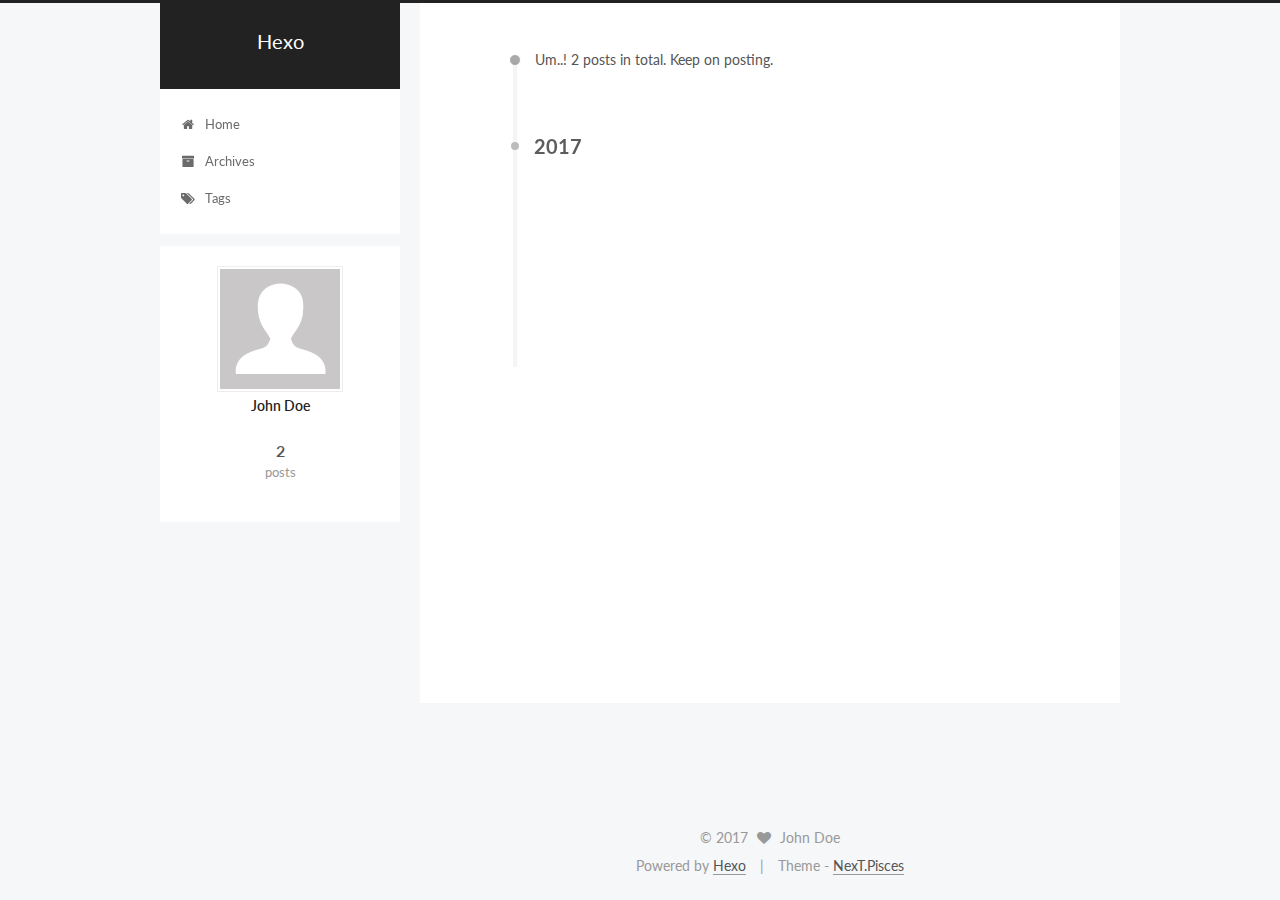
==== commit 945402d9: "Site updated: 2017-10-12 22:01:02" ====
--- a/archives/index.html
+++ b/archives/index.html
@@ -579,6 +579,21 @@
 
 
 
+  
+    <script type="text/javascript">
+    (function(){
+      var appid = 'cytgfiCsV';
+      var conf = '1532d04020ad83cacf8dc6a5e30c6d12';
+      var width = window.innerWidth || document.documentElement.clientWidth;
+      if (width < 960) {
+      window.document.write('<script id="changyan_mobile_js" charset="utf-8" type="text/javascript" src="https://changyan.sohu.com/upload/mobile/wap-js/changyan_mobile.js?client_id=' + appid + '&conf=' + conf + '"><\/script>'); } else { var loadJs=function(d,a){var c=document.getElementsByTagName("head")[0]||document.head||document.documentElement;var b=document.createElement("script");b.setAttribute("type","text/javascript");b.setAttribute("charset","UTF-8");b.setAttribute("src",d);if(typeof a==="function"){if(window.attachEvent){b.onreadystatechange=function(){var e=b.readyState;if(e==="loaded"||e==="complete"){b.onreadystatechange=null;a()}}}else{b.onload=a}}c.appendChild(b)};loadJs("https://changyan.sohu.com/upload/changyan.js",function(){
+        window.changyan.api.config({appid:appid,conf:conf})});
+      }
+    })();
+    </script>
+    <script type="text/javascript" src="https://assets.changyan.sohu.com/upload/plugins/plugins.count.js"></script>
+  
+
 
 
   
--- a/css/main.css
+++ b/css/main.css
@@ -1808,7 +1808,7 @@
   width: 4px;
   height: 4px;
   border-radius: 50%;
-  background: #305e06;
+  background: #9ff;
 }
 .links-of-blogroll {
   font-size: 13px;
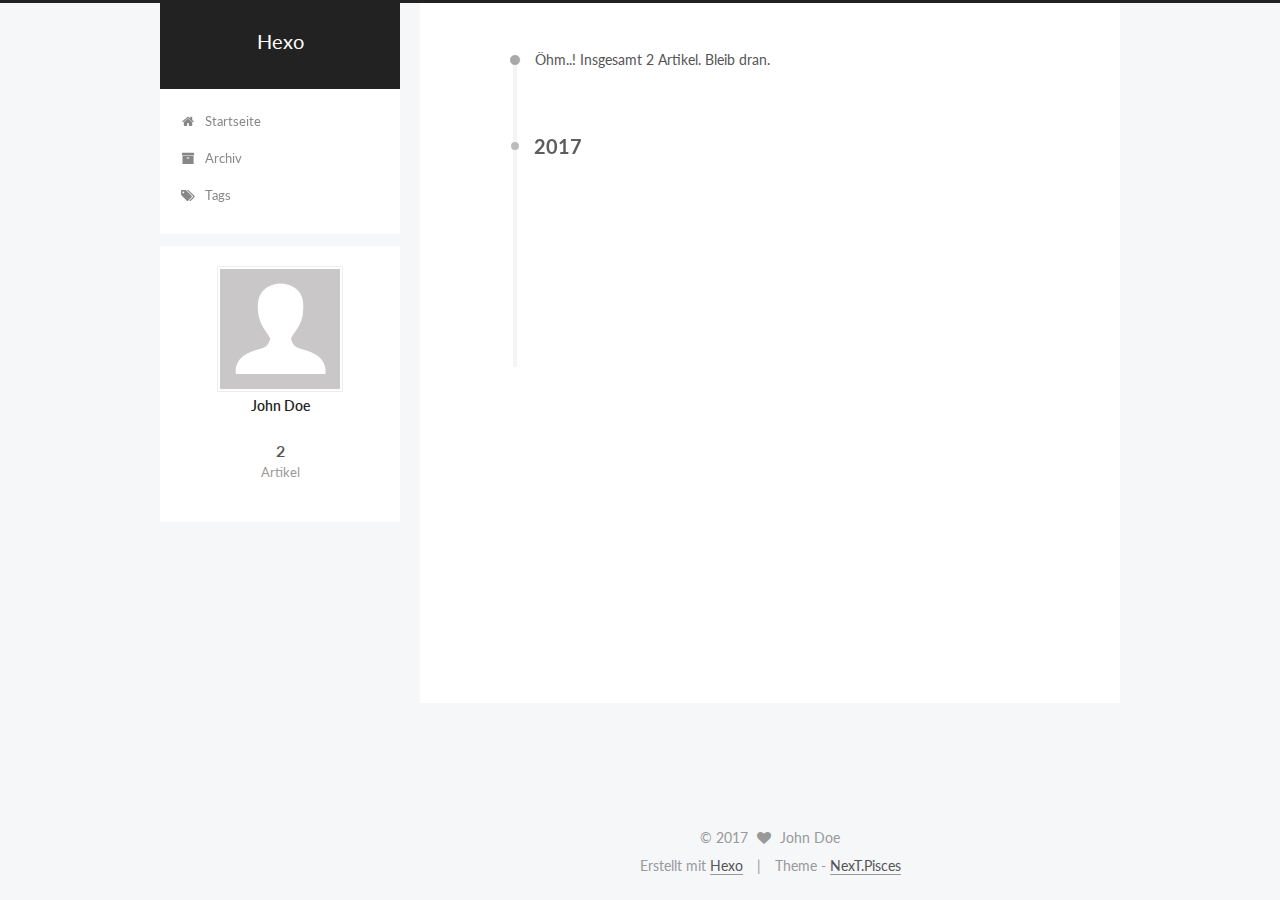
==== commit 10eb5679: "Site updated: 2017-10-12 22:02:32" ====
--- a/archives/index.html
+++ b/archives/index.html
@@ -134,7 +134,7 @@
 
 
 
-  <title>Archive | Hexo</title>
+  <title>Archiv | Hexo</title>
   
 
 
@@ -200,7 +200,7 @@
             
               <i class="menu-item-icon fa fa-fw fa-home"></i> <br />
             
-            Home
+            Startseite
           </a>
         </li>
       
@@ -210,7 +210,7 @@
             
               <i class="menu-item-icon fa fa-fw fa-archive"></i> <br />
             
-            Archives
+            Archiv
           </a>
         </li>
       
@@ -256,7 +256,7 @@
         
           
         
-        Um..! 2 posts in total. Keep on posting.
+        Öhm..! Insgesamt 2 Artikel. Bleib dran.
       </span>
 
       
@@ -392,7 +392,7 @@
             <div class="site-state-item site-state-posts">
               <a href="/archives/">
                 <span class="site-state-item-count">2</span>
-                <span class="site-state-item-name">posts</span>
+                <span class="site-state-item-name">Artikel</span>
               </a>
             </div>
           
@@ -446,7 +446,7 @@
 
 
 <div class="powered-by">
-  Powered by <a class="theme-link" href="https://hexo.io">Hexo</a>
+  Erstellt mit  <a class="theme-link" href="https://hexo.io">Hexo</a>
 </div>
 
 <div class="theme-info">
--- a/css/main.css
+++ b/css/main.css
@@ -1808,7 +1808,7 @@
   width: 4px;
   height: 4px;
   border-radius: 50%;
-  background: #9ff;
+  background: #ff90db;
 }
 .links-of-blogroll {
   font-size: 13px;
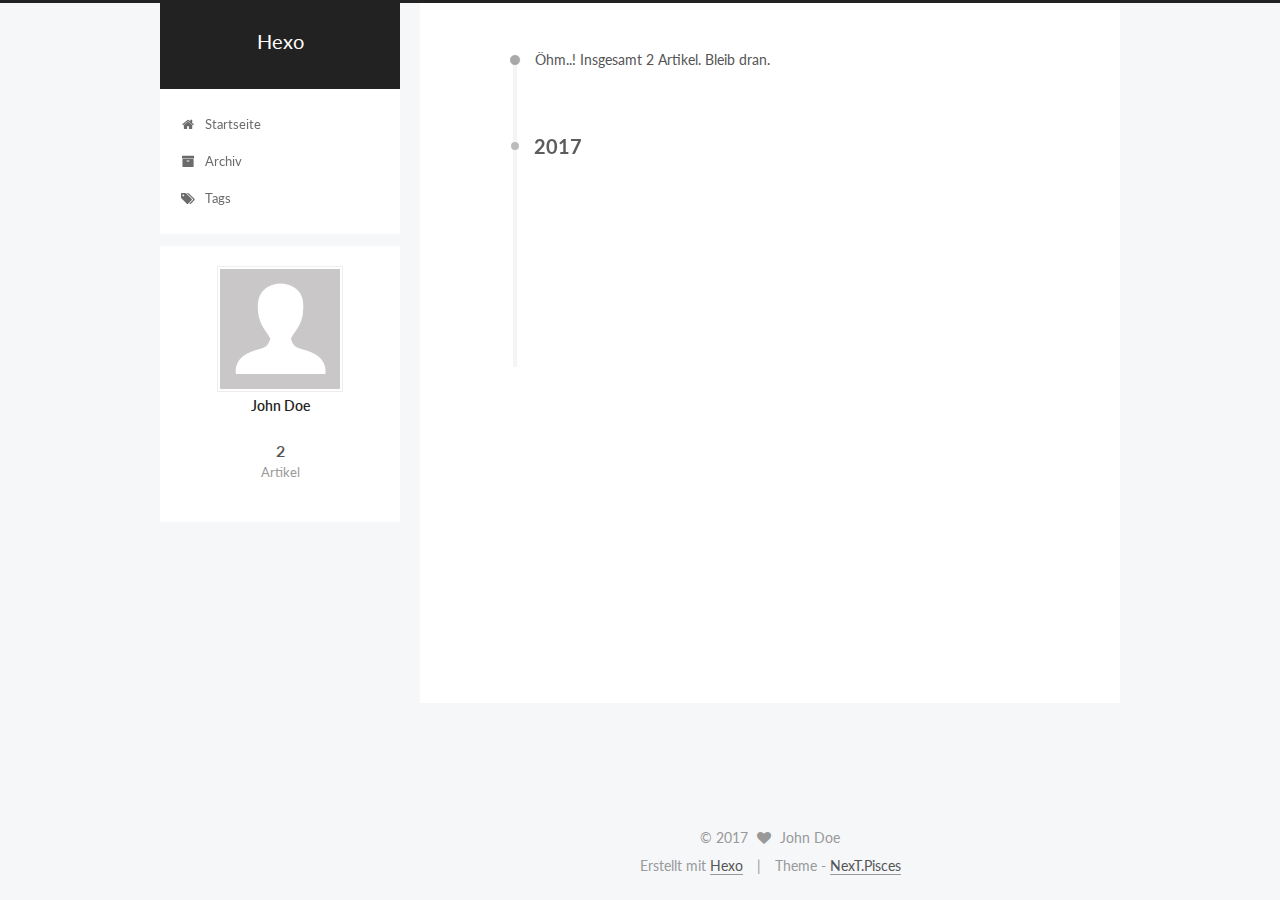
==== commit ab708206: "Site updated: 2017-10-14 12:28:09" ====
--- a/archives/index.html
+++ b/archives/index.html
@@ -579,21 +579,6 @@
 
 
 
-  
-    <script type="text/javascript">
-    (function(){
-      var appid = 'cytgfiCsV';
-      var conf = '1532d04020ad83cacf8dc6a5e30c6d12';
-      var width = window.innerWidth || document.documentElement.clientWidth;
-      if (width < 960) {
-      window.document.write('<script id="changyan_mobile_js" charset="utf-8" type="text/javascript" src="https://changyan.sohu.com/upload/mobile/wap-js/changyan_mobile.js?client_id=' + appid + '&conf=' + conf + '"><\/script>'); } else { var loadJs=function(d,a){var c=document.getElementsByTagName("head")[0]||document.head||document.documentElement;var b=document.createElement("script");b.setAttribute("type","text/javascript");b.setAttribute("charset","UTF-8");b.setAttribute("src",d);if(typeof a==="function"){if(window.attachEvent){b.onreadystatechange=function(){var e=b.readyState;if(e==="loaded"||e==="complete"){b.onreadystatechange=null;a()}}}else{b.onload=a}}c.appendChild(b)};loadJs("https://changyan.sohu.com/upload/changyan.js",function(){
-        window.changyan.api.config({appid:appid,conf:conf})});
-      }
-    })();
-    </script>
-    <script type="text/javascript" src="https://assets.changyan.sohu.com/upload/plugins/plugins.count.js"></script>
-  
-
 
 
   
--- a/css/main.css
+++ b/css/main.css
@@ -1808,7 +1808,7 @@
   width: 4px;
   height: 4px;
   border-radius: 50%;
-  background: #ff90db;
+  background: #44ff78;
 }
 .links-of-blogroll {
   font-size: 13px;
